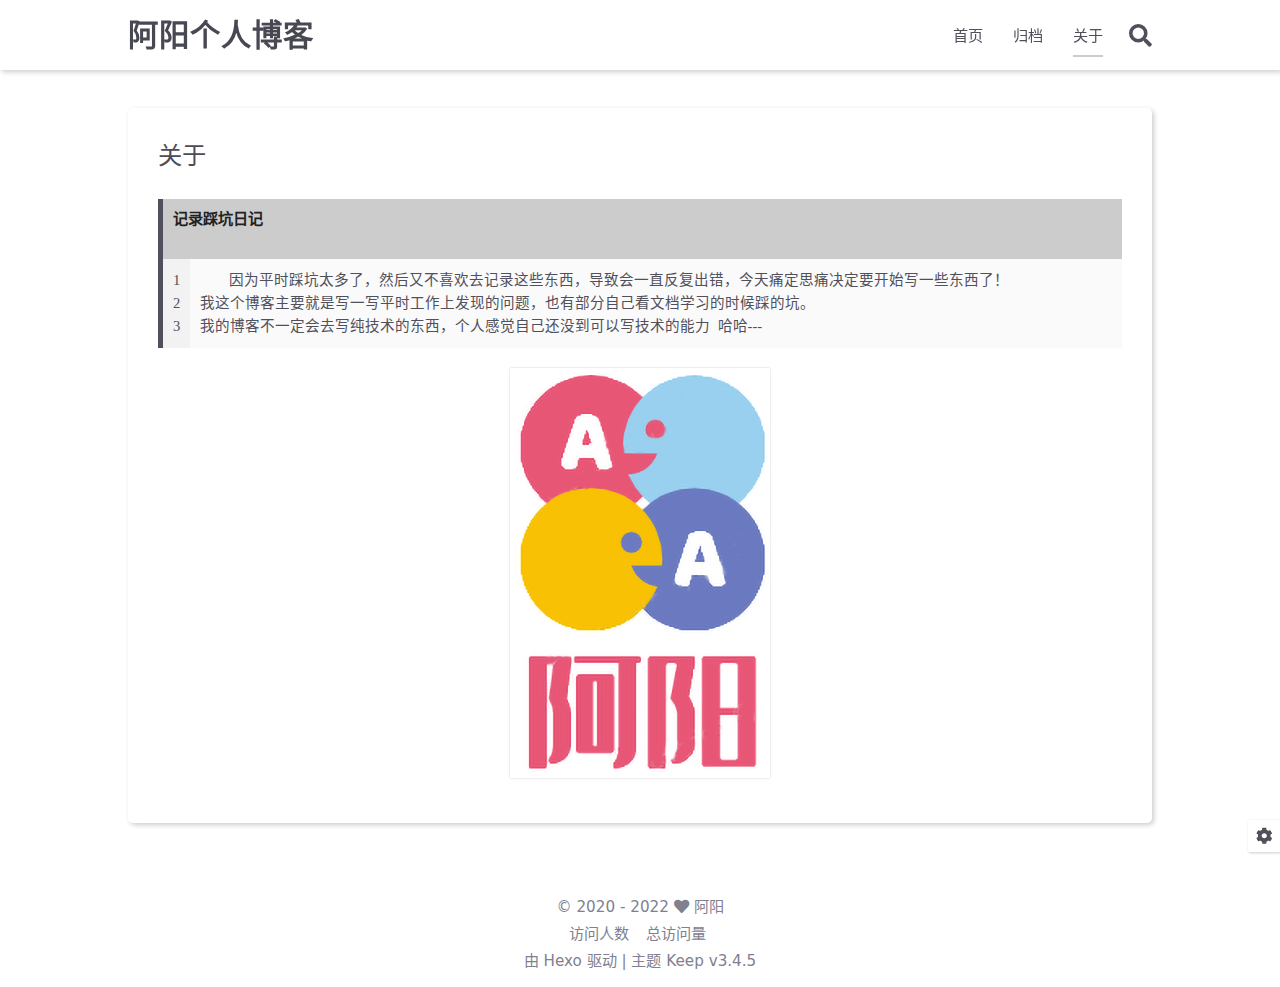
==== about/index.html @ 795e8cd0 "Site updated: 2022-06-15 16:11:48" ====
<!DOCTYPE html>
<html lang="zh-CN">
<head>
    <meta charset="utf-8">
    <meta name="viewport" content="width=device-width, initial-scale=1, maximum-scale=1">
    <meta name="keywords" content="Hexo Theme Keep">
    <meta name="description" content="阿阳进阶之路">
    <meta name="author" content="阿阳">
    
    <title>
        
            关于 |
        
        阿阳个人博客
    </title>
    
<link rel="stylesheet" href="/css/style.css">

    <link rel="shortcut icon" href="/images/logo.png">
    
<link rel="stylesheet" href="/css/font-awesome.min.css">

    <script id="hexo-configurations">
    let KEEP = window.KEEP || {};
    KEEP.hexo_config = {"hostname":"example.com","root":"/","language":"zh-CN","path":"search.json"};
    KEEP.theme_config = {"toc":{"enable":true,"number":false,"expand_all":true,"init_open":true},"style":{"primary_color":"#CCCCCC","avatar":"/images/name.jpg","favicon":"/images/logo.png","article_img_align":"center","left_side_width":"260px","content_max_width":"1100px","hover":{"shadow":false,"scale":false},"first_screen":{"enable":true,"background_img":"/images/bg.svg","description":"黄色的森林分出两条路，我选择了人迹更少的那一条，从此决定我一生的道路。"},"scroll":{"progress_bar":{"enable":false},"percent":{"enable":false}}},"local_search":{"enable":true,"preload":false},"code_copy":{"enable":true,"style":"default"},"pjax":{"enable":false},"lazyload":{"enable":false},"version":"3.4.5"};
    KEEP.language_ago = {"second":"%s 秒前","minute":"%s 分钟前","hour":"%s 小时前","day":"%s 天前","week":"%s 周前","month":"%s 个月前","year":"%s 年前"};
  </script>
<meta name="generator" content="Hexo 5.4.2"></head>


<body>
<div class="progress-bar-container">
    

    
</div>


<main class="page-container">

    

    <div class="page-main-content">

        <div class="page-main-content-top">
            <header class="header-wrapper">

    <div class="header-content">
        <div class="left">
            
            <a class="logo-title" href="/">
                阿阳个人博客
            </a>
        </div>

        <div class="right">
            <div class="pc">
                <ul class="menu-list">
                    
                        <li class="menu-item">
                            <a class=""
                               href="/"
                            >
                                首页
                            </a>
                        </li>
                    
                        <li class="menu-item">
                            <a class=""
                               href="/archives"
                            >
                                归档
                            </a>
                        </li>
                    
                        <li class="menu-item">
                            <a class="active"
                               href="/about"
                            >
                                关于
                            </a>
                        </li>
                    
                    
                        <li class="menu-item search search-popup-trigger">
                            <i class="fas fa-search"></i>
                        </li>
                    
                </ul>
            </div>
            <div class="mobile">
                
                    <div class="icon-item search search-popup-trigger"><i class="fas fa-search"></i></div>
                
                <div class="icon-item menu-bar">
                    <div class="menu-bar-middle"></div>
                </div>
            </div>
        </div>
    </div>

    <div class="header-drawer">
        <ul class="drawer-menu-list">
            
                <li class="drawer-menu-item flex-center">
                    <a class=""
                       href="/">首页</a>
                </li>
            
                <li class="drawer-menu-item flex-center">
                    <a class=""
                       href="/archives">归档</a>
                </li>
            
                <li class="drawer-menu-item flex-center">
                    <a class="active"
                       href="/about">关于</a>
                </li>
            
        </ul>
    </div>

    <div class="window-mask"></div>

</header>


        </div>

        <div class="page-main-content-middle">

            <div class="main-content">

                
                    <div class="fade-in-down-animation">
    <div class="page-template-container">
        
        
        <div class="page-template-content markdown-body">
            
                <h3 id="关于"><a href="#关于" class="headerlink" title="关于"></a>关于</h3><blockquote>
<p><strong><font color=#222222 >记录踩坑日记</font></strong></p>
<figure class="highlight plaintext"><table><tr><td class="gutter"><pre><span class="line">1</span><br><span class="line">2</span><br><span class="line">3</span><br></pre></td><td class="code"><pre><span class="line">	因为平时踩坑太多了，然后又不喜欢去记录这些东西，导致会一直反复出错，今天痛定思痛决定要开始写一些东西了！</span><br><span class="line">我这个博客主要就是写一写平时工作上发现的问题，也有部分自己看文档学习的时候踩的坑。</span><br><span class="line">我的博客不一定会去写纯技术的东西，个人感觉自己还没到可以写技术的能力  哈哈---</span><br></pre></td></tr></table></figure>


</blockquote>
<p><img src="index.assets/logo-16552786890171.png" alt="logo"></p>

            
        </div>
        <div class="page-template-comments">
            
        </div>
    </div>
</div>


                
            </div>

        </div>

        <div class="page-main-content-bottom">
            <footer class="footer">
    <div class="info-container">
        <div class="copyright-info info-item">
            &copy;
            
              <span>2020</span>
              -
            
            2022&nbsp;<i class="fas fa-heart icon-animate"></i>&nbsp;<a href="/">阿阳</a>
        </div>
        
            <script async  src="//busuanzi.ibruce.info/busuanzi/2.3/busuanzi.pure.mini.js"></script>
            <div class="website-count info-item">
                
                    <span id="busuanzi_container_site_uv">
                        访问人数&nbsp;<span id="busuanzi_value_site_uv"></span>&ensp;
                    </span>
                
                
                    <span id="busuanzi_container_site_pv">
                        总访问量&nbsp;<span id="busuanzi_value_site_pv"></span>
                    </span>
                
            </div>
        
        <div class="theme-info info-item">
            由 <a target="_blank" href="https://hexo.io">Hexo</a> 驱动&nbsp;|&nbsp;主题&nbsp;<a class="theme-version" target="_blank" href="https://github.com/XPoet/hexo-theme-keep">Keep v3.4.5</a>
        </div>
        
        
    </div>
</footer>

        </div>
    </div>

    

    <div class="right-bottom-side-tools">
        <div class="side-tools-container">
    <ul class="side-tools-list">
        <li class="tools-item tool-font-adjust-plus flex-center">
            <i class="fas fa-search-plus"></i>
        </li>

        <li class="tools-item tool-font-adjust-minus flex-center">
            <i class="fas fa-search-minus"></i>
        </li>

        <li class="tools-item tool-expand-width flex-center">
            <i class="fas fa-arrows-alt-h"></i>
        </li>

        <li class="tools-item tool-dark-light-toggle flex-center">
            <i class="fas fa-moon"></i>
        </li>

        <!-- rss -->
        

        
            <li class="tools-item tool-scroll-to-top flex-center">
                <i class="fas fa-arrow-up"></i>
            </li>
        

        <li class="tools-item tool-scroll-to-bottom flex-center">
            <i class="fas fa-arrow-down"></i>
        </li>
    </ul>

    <ul class="exposed-tools-list">
        <li class="tools-item tool-toggle-show flex-center">
            <i class="fas fa-cog fa-spin"></i>
        </li>
        
    </ul>
</div>

    </div>

    

    <div class="image-viewer-container">
    <img src="">
</div>


    
        <div class="search-pop-overlay">
    <div class="popup search-popup">
        <div class="search-header">
          <span class="search-input-field-pre">
            <i class="fas fa-keyboard"></i>
          </span>
            <div class="search-input-container">
                <input autocomplete="off"
                       autocorrect="off"
                       autocapitalize="off"
                       placeholder="搜索..."
                       spellcheck="false"
                       type="search"
                       class="search-input"
                >
            </div>
            <span class="popup-btn-close">
                <i class="fas fa-times"></i>
            </span>
        </div>
        <div id="search-result">
            <div id="no-result">
                <i class="fas fa-spinner fa-pulse fa-5x fa-fw"></i>
            </div>
        </div>
    </div>
</div>

    

</main>




<script src="/js/utils.js"></script>

<script src="/js/main.js"></script>

<script src="/js/header-shrink.js"></script>

<script src="/js/back2top.js"></script>

<script src="/js/dark-light-toggle.js"></script>



    
<script src="/js/local-search.js"></script>




    
<script src="/js/code-copy.js"></script>





<div class="post-scripts">
    
</div>



</body>
</html>
---- css/style.css ----
:root {
  --background-color: #fff;
  --second-background-color: #f7f7f7;
  --primary-color: #ccc;
  --first-text-color: #484853;
  --second-text-color: #4c4c57;
  --third-text-color: #808091;
  --fourth-text-color: #ededef;
  --default-text-color: #50505c;
  --border-color: #b3b3b3;
  --selection-color: #d1d1d1;
  --shadow-color: rgba(0,0,0,0.2);
  --shadow-hover-color: rgba(0,0,0,0.28);
  --scrollbar-color: #595967;
  --scroll-bar-bg-color: #e6e6e6;
  --link-color: #484853;
  --copyright-info-color: #c03;
  --avatar-background-color: #06c;
  --pjax-progress-bar-color: linear-gradient(45deg, #f10006, #ef5b00, #e59c01, #19ca05, #00cab5, #0264c8, #c303c3);
}
@media (prefers-color-scheme: light) {
  :root {
    --background-color: #fff;
    --second-background-color: #f7f7f7;
    --primary-color: #ccc;
    --first-text-color: #484853;
    --second-text-color: #4c4c57;
    --third-text-color: #808091;
    --fourth-text-color: #ededef;
    --default-text-color: #50505c;
    --border-color: #b3b3b3;
    --selection-color: #d1d1d1;
    --shadow-color: rgba(0,0,0,0.2);
    --shadow-hover-color: rgba(0,0,0,0.28);
    --scrollbar-color: #595967;
    --scroll-bar-bg-color: #e6e6e6;
    --link-color: #484853;
    --copyright-info-color: #c03;
    --avatar-background-color: #06c;
    --pjax-progress-bar-color: linear-gradient(45deg, #f10006, #ef5b00, #e59c01, #19ca05, #00cab5, #0264c8, #c303c3);
  }
}
@media (prefers-color-scheme: dark) {
  :root {
    --background-color: #fff;
    --second-background-color: #808080;
    --primary-color: #ccc;
    --first-text-color: #7d7d8e;
    --second-text-color: #6c6c7c;
    --third-text-color: #3d3d46;
    --fourth-text-color: #0f0f11;
    --default-text-color: #4c4c57;
    --border-color: #fff;
    --selection-color: #d1d1d1;
    --shadow-color: rgba(128,128,128,0.2);
    --shadow-hover-color: rgba(128,128,128,0.28);
    --scrollbar-color: #e6e6e6;
    --scroll-bar-bg-color: #fff;
    --link-color: #5c5c6a;
    --copyright-info-color: #a30029;
    --avatar-background-color: #005cb8;
    --pjax-progress-bar-color: linear-gradient(45deg, #ea404a, #ea722f, #e9a71f, #67e559, #18ecec, #1b85f1, #ee1dee);
  }
}
.light-mode {
  --background-color: #fff;
  --second-background-color: #f7f7f7;
  --primary-color: #ccc;
  --first-text-color: #484853;
  --second-text-color: #4c4c57;
  --third-text-color: #808091;
  --fourth-text-color: #ededef;
  --default-text-color: #50505c;
  --border-color: #b3b3b3;
  --selection-color: #d1d1d1;
  --shadow-color: rgba(0,0,0,0.2);
  --shadow-hover-color: rgba(0,0,0,0.28);
  --scrollbar-color: #595967;
  --scroll-bar-bg-color: #e6e6e6;
  --link-color: #484853;
  --copyright-info-color: #c03;
  --avatar-background-color: #06c;
  --pjax-progress-bar-color: linear-gradient(45deg, #f10006, #ef5b00, #e59c01, #19ca05, #00cab5, #0264c8, #c303c3);
}
.dark-mode {
  --background-color: #fff;
  --second-background-color: #808080;
  --primary-color: #ccc;
  --first-text-color: #7d7d8e;
  --second-text-color: #6c6c7c;
  --third-text-color: #3d3d46;
  --fourth-text-color: #0f0f11;
  --default-text-color: #4c4c57;
  --border-color: #fff;
  --selection-color: #d1d1d1;
  --shadow-color: rgba(128,128,128,0.2);
  --shadow-hover-color: rgba(128,128,128,0.28);
  --scrollbar-color: #e6e6e6;
  --scroll-bar-bg-color: #fff;
  --link-color: #5c5c6a;
  --copyright-info-color: #a30029;
  --avatar-background-color: #005cb8;
  --pjax-progress-bar-color: linear-gradient(45deg, #ea404a, #ea722f, #e9a71f, #67e559, #18ecec, #1b85f1, #ee1dee);
}
.fade-in-down-animation {
  animation-fill-mode: both;
  animation-duration: 1s;
  animation-name: fade-in-down;
}
.title-hover-animation {
  display: inline-block;
  position: relative;
  border-bottom: none;
  line-height: 1.3;
  vertical-align: top;
  color: var(--second-text-color);
}
.title-hover-animation::before {
  content: "";
  position: absolute;
  width: 100%;
  height: 2px;
  bottom: -4px;
  left: 0;
  background-color: var(--second-text-color);
  visibility: hidden;
  transform: scaleX(0);
  transition-property: color, background, box-shadow, border-color, visibility, transform;
  transition-delay: 0s, 0s, 0s, 0s, 0s, 0s;
  transition-duration: 0.2s, 0.2s, 0.2s, 0.2s, 0.2s, 0.2s;
  transition-timing-function: ease, ease, ease, ease, ease-in-out, ease-in-out;
}
.title-hover-animation:hover::before {
  visibility: visible;
  transform: scaleX(1);
}
@-moz-keyframes fade-in-down {
  0% {
    opacity: 0;
    transform: translateY(-50px);
  }
  100% {
    opacity: 1;
    transform: translateY(0);
  }
}
@-webkit-keyframes fade-in-down {
  0% {
    opacity: 0;
    transform: translateY(-50px);
  }
  100% {
    opacity: 1;
    transform: translateY(0);
  }
}
@-o-keyframes fade-in-down {
  0% {
    opacity: 0;
    transform: translateY(-50px);
  }
  100% {
    opacity: 1;
    transform: translateY(0);
  }
}
@keyframes fade-in-down {
  0% {
    opacity: 0;
    transform: translateY(-50px);
  }
  100% {
    opacity: 1;
    transform: translateY(0);
  }
}
@-moz-keyframes icon-animate {
  0%, 100% {
    transform: scale(1);
  }
  10%, 30% {
    transform: scale(0.88);
  }
  20%, 40%, 60%, 80% {
    transform: scale(1.08);
  }
  50%, 70% {
    transform: scale(1.08);
  }
}
@-webkit-keyframes icon-animate {
  0%, 100% {
    transform: scale(1);
  }
  10%, 30% {
    transform: scale(0.88);
  }
  20%, 40%, 60%, 80% {
    transform: scale(1.08);
  }
  50%, 70% {
    transform: scale(1.08);
  }
}
@-o-keyframes icon-animate {
  0%, 100% {
    transform: scale(1);
  }
  10%, 30% {
    transform: scale(0.88);
  }
  20%, 40%, 60%, 80% {
    transform: scale(1.08);
  }
  50%, 70% {
    transform: scale(1.08);
  }
}
@keyframes icon-animate {
  0%, 100% {
    transform: scale(1);
  }
  10%, 30% {
    transform: scale(0.88);
  }
  20%, 40%, 60%, 80% {
    transform: scale(1.08);
  }
  50%, 70% {
    transform: scale(1.08);
  }
}
* {
  transition-property: color, background, box-shadow, border-color;
  transition-delay: 0s, 0s, 0s, 0s;
  transition-duration: 0.2s, 0.2s, 0.2s, 0.2s;
  transition-timing-function: ease, ease, ease, ease;
}
*::-webkit-scrollbar {
  width: 6px;
  height: 6px;
  transition: all 0.2s ease;
}
*::-webkit-scrollbar-thumb {
  background: var(--scrollbar-color);
  border-radius: 1px;
}
*::-webkit-scrollbar-track {
  background: var(--scroll-bar-bg-color);
}
html,
body {
  position: relative;
  width: 100%;
  height: 100%;
  margin: 0;
  padding: 0;
  color: var(--default-text-color);
  background: var(--background-color);
  font-family: Optima-Regular, Optima, -apple-system, system-ui, Segoe UI, Roboto, Ubuntu, Cantarell, Noto Sans, sans-serif, BlinkMacSystemFont, Helvetica Neue, PingFang SC, Hiragino Sans GB, Microsoft YaHei, Arial;
  font-weight: 400;
  font-size: 15.2px;
  line-height: 22px;
}
html::-webkit-scrollbar,
body::-webkit-scrollbar {
  width: 8px;
  height: 8px;
}
@media (max-width: 780px) {
  html,
  body {
    font-size: 14.591999999999999px;
    line-height: 21.119999999999997px;
  }
}
@media (max-width: 500px) {
  html,
  body {
    font-size: 13.68px;
    line-height: 19.8px;
  }
}
::selection {
  background: var(--selection-color);
  color: #fff;
}
ul,
ol,
li {
  padding: 0;
  margin: 0;
  list-style: none;
}
a {
  text-decoration: none;
  color: var(--default-text-color);
}
a i,
a span {
  color: var(--default-text-color);
}
a:hover,
a:active {
  text-decoration: none !important;
  color: var(--primary-color);
}
a:hover i,
a:active i,
a:hover span,
a:active span {
  color: var(--primary-color);
}
img[lazyload] {
  padding: 10px;
  margin: 20px auto !important;
  cursor: not-allowed;
  pointer-events: none;
}
button {
  padding: 0;
  margin: 0;
  border: 0;
  outline: none;
  cursor: pointer;
  background: transparent;
}
.btn {
  display: inline-block;
  position: relative;
  text-align: center;
  cursor: pointer;
  white-space: nowrap;
  border-radius: 5px;
  padding: 8px 16px;
  background: var(--background-color);
  box-shadow: 2px 2px 5px var(--shadow-color);
  transition-property: color, background, box-shadow, border-color, transform;
  transition-delay: 0s, 0s, 0s, 0s, 0s;
  transition-duration: 0.2s, 0.2s, 0.2s, 0.2s, 0.2s;
  transition-timing-function: ease, ease, ease, ease, linear;
}
.btn:hover {
  color: var(--background-color);
  background: var(--primary-color);
}
.flex-center {
  display: flex;
  justify-content: center;
  align-items: center;
}
.clear {
  clear: both;
}
.markdown-body {
  font-size: 1rem;
}
.markdown-body blockquote {
  box-sizing: border-box;
  border-left: 5px solid var(--default-text-color);
  margin: 20px 0;
  color: var(--default-text-color);
  background: #ccc;
}
.markdown-body blockquote p,
.markdown-body blockquote ul,
.markdown-body blockquote ol {
  padding: 5px 5px 5px 10px;
}
.markdown-body p {
  line-height: 2;
  color: var(--default-text-color);
}
.markdown-body a {
  position: relative;
  outline: 0;
  text-decoration: none;
  overflow-wrap: break-word;
  cursor: pointer;
  border-bottom: 1px solid var(--third-text-color);
  box-sizing: border-box;
  padding-bottom: 2px;
}
.markdown-body a .fas,
.markdown-body a .far,
.markdown-body a fab {
  margin: 0 2px 0 6px;
  position: relative;
  color: var(--third-text-color);
  font-size: 0.88rem;
}
.markdown-body a:hover {
  text-decoration: underline;
}
.markdown-body a:hover::after {
  background: var(--primary-color);
}
.markdown-body strong {
  color: var(--default-text-color);
}
.markdown-body em {
  color: var(--default-text-color);
}
.markdown-body ul > li,
.markdown-body ol > li {
  margin-left: 16px;
  line-height: 2rem;
}
.markdown-body ul li {
  list-style: disc;
}
.markdown-body ul li ul li {
  list-style: circle;
}
.markdown-body ul li ul li ul li {
  list-style: square;
}
.markdown-body ol li {
  list-style: decimal;
}
.markdown-body ol li ol li {
  list-style: upper-alpha;
}
.markdown-body ol li ol li ol li {
  list-style: upper-roman;
}
.markdown-body li {
  color: var(--default-text-color);
}
.markdown-body h1,
.markdown-body h2,
.markdown-body h3,
.markdown-body h4,
.markdown-body h5,
.markdown-body h6 {
  color: var(--second-text-color);
  line-height: 1.5;
}
@media (max-width: 780px) {
  .markdown-body h1,
  .markdown-body h2,
  .markdown-body h3,
  .markdown-body h4,
  .markdown-body h5,
  .markdown-body h6 {
    line-height: 1.25;
  }
}
.markdown-body h1 {
  font-size: 1.8rem;
  font-weight: 600;
}
@media (max-width: 780px) {
  .markdown-body h1 {
    font-size: 1.7rem;
  }
}
.markdown-body h2 {
  font-size: 1.7rem;
  font-weight: 600;
}
@media (max-width: 780px) {
  .markdown-body h2 {
    font-size: 1.6rem;
  }
}
.markdown-body h3 {
  font-size: 1.6rem;
  font-weight: 550;
}
@media (max-width: 780px) {
  .markdown-body h3 {
    font-size: 1.5rem;
  }
}
.markdown-body h4 {
  font-size: 1.5rem;
  font-weight: 550;
}
@media (max-width: 780px) {
  .markdown-body h4 {
    font-size: 1.4rem;
  }
}
.markdown-body h5 {
  font-size: 1.28rem;
  font-weight: 500;
}
@media (max-width: 780px) {
  .markdown-body h5 {
    font-size: 1.18rem;
  }
}
.markdown-body h6 {
  font-size: 1.2rem;
  font-weight: 500;
  line-height: 1.2;
}
@media (max-width: 780px) {
  .markdown-body h6 {
    font-size: 1.1rem;
    line-height: 1.1;
  }
}
.markdown-body img {
  box-sizing: border-box;
  max-width: 100%;
  cursor: zoom-in;
  display: block;
  box-shadow: 0 0 2px var(--shadow-color);
  transition-property: color, background, box-shadow, border-color, padding, margin;
  transition-delay: 0s, 0s, 0s, 0s, 0s, 0s;
  transition-duration: 0.2s, 0.2s, 0.2s, 0.2s, 0.2s, 0.2s;
  transition-timing-function: ease, ease, ease, ease, linear, linear;
  margin: 10px auto 2px;
}
.markdown-body > table {
  border-spacing: 0;
  border-collapse: collapse;
  width: 100%;
  overflow: auto;
}
.markdown-body > table td,
.markdown-body > table th {
  padding: 0;
}
.markdown-body > table th {
  font-weight: 600;
}
.markdown-body > table td,
.markdown-body > table th {
  padding: 6px 13px;
  border: 1px solid var(--border-color);
}
.markdown-body > table tr {
  background-color: var(--background-color);
  border: 1px solid var(--fourth-text-color);
}
.markdown-body > table tr:nth-child(2n) {
  background-color: var(--second-background-color);
}
:root {
  --background-color: #fff;
  --second-background-color: #f7f7f7;
  --primary-color: #ccc;
  --first-text-color: #484853;
  --second-text-color: #4c4c57;
  --third-text-color: #808091;
  --fourth-text-color: #ededef;
  --default-text-color: #50505c;
  --border-color: #b3b3b3;
  --selection-color: #d1d1d1;
  --shadow-color: rgba(0,0,0,0.2);
  --shadow-hover-color: rgba(0,0,0,0.28);
  --scrollbar-color: #595967;
  --scroll-bar-bg-color: #e6e6e6;
  --link-color: #484853;
  --copyright-info-color: #c03;
  --avatar-background-color: #06c;
  --pjax-progress-bar-color: linear-gradient(45deg, #f10006, #ef5b00, #e59c01, #19ca05, #00cab5, #0264c8, #c303c3);
}
@media (prefers-color-scheme: light) {
  :root {
    --background-color: #fff;
    --second-background-color: #f7f7f7;
    --primary-color: #ccc;
    --first-text-color: #484853;
    --second-text-color: #4c4c57;
    --third-text-color: #808091;
    --fourth-text-color: #ededef;
    --default-text-color: #50505c;
    --border-color: #b3b3b3;
    --selection-color: #d1d1d1;
    --shadow-color: rgba(0,0,0,0.2);
    --shadow-hover-color: rgba(0,0,0,0.28);
    --scrollbar-color: #595967;
    --scroll-bar-bg-color: #e6e6e6;
    --link-color: #484853;
    --copyright-info-color: #c03;
    --avatar-background-color: #06c;
    --pjax-progress-bar-color: linear-gradient(45deg, #f10006, #ef5b00, #e59c01, #19ca05, #00cab5, #0264c8, #c303c3);
  }
}
@media (prefers-color-scheme: dark) {
  :root {
    --background-color: #fff;
    --second-background-color: #808080;
    --primary-color: #ccc;
    --first-text-color: #7d7d8e;
    --second-text-color: #6c6c7c;
    --third-text-color: #3d3d46;
    --fourth-text-color: #0f0f11;
    --default-text-color: #4c4c57;
    --border-color: #fff;
    --selection-color: #d1d1d1;
    --shadow-color: rgba(128,128,128,0.2);
    --shadow-hover-color: rgba(128,128,128,0.28);
    --scrollbar-color: #e6e6e6;
    --scroll-bar-bg-color: #fff;
    --link-color: #5c5c6a;
    --copyright-info-color: #a30029;
    --avatar-background-color: #005cb8;
    --pjax-progress-bar-color: linear-gradient(45deg, #ea404a, #ea722f, #e9a71f, #67e559, #18ecec, #1b85f1, #ee1dee);
  }
}
.light-mode {
  --background-color: #fff;
  --second-background-color: #f7f7f7;
  --primary-color: #ccc;
  --first-text-color: #484853;
  --second-text-color: #4c4c57;
  --third-text-color: #808091;
  --fourth-text-color: #ededef;
  --default-text-color: #50505c;
  --border-color: #b3b3b3;
  --selection-color: #d1d1d1;
  --shadow-color: rgba(0,0,0,0.2);
  --shadow-hover-color: rgba(0,0,0,0.28);
  --scrollbar-color: #595967;
  --scroll-bar-bg-color: #e6e6e6;
  --link-color: #484853;
  --copyright-info-color: #c03;
  --avatar-background-color: #06c;
  --pjax-progress-bar-color: linear-gradient(45deg, #f10006, #ef5b00, #e59c01, #19ca05, #00cab5, #0264c8, #c303c3);
}
.dark-mode {
  --background-color: #fff;
  --second-background-color: #808080;
  --primary-color: #ccc;
  --first-text-color: #7d7d8e;
  --second-text-color: #6c6c7c;
  --third-text-color: #3d3d46;
  --fourth-text-color: #0f0f11;
  --default-text-color: #4c4c57;
  --border-color: #fff;
  --selection-color: #d1d1d1;
  --shadow-color: rgba(128,128,128,0.2);
  --shadow-hover-color: rgba(128,128,128,0.28);
  --scrollbar-color: #e6e6e6;
  --scroll-bar-bg-color: #fff;
  --link-color: #5c5c6a;
  --copyright-info-color: #a30029;
  --avatar-background-color: #005cb8;
  --pjax-progress-bar-color: linear-gradient(45deg, #ea404a, #ea722f, #e9a71f, #67e559, #18ecec, #1b85f1, #ee1dee);
}
:root {
  --code-foreground: #535360;
  --code-background: #f2f2f2;
  --highlight-background: #fafafa;
  --highlight-foreground: #535360;
  --highlight-comment: #8e908c;
  --highlight-red: #c82829;
  --highlight-orange: #f5871f;
  --highlight-yellow: #eab700;
  --highlight-green: #718c00;
  --highlight-aqua: #3e999f;
  --highlight-blue: #4271ae;
  --highlight-purple: #8959a8;
  --highlight-gutter-color: #585865;
  --highlight-gutter-bg-color: #f2f2f2;
}
@media (prefers-color-scheme: light) {
  :root {
    --code-foreground: #535360;
    --code-background: #f2f2f2;
    --highlight-background: #fafafa;
    --highlight-foreground: #535360;
    --highlight-comment: #8e908c;
    --highlight-red: #c82829;
    --highlight-orange: #f5871f;
    --highlight-yellow: #eab700;
    --highlight-green: #718c00;
    --highlight-aqua: #3e999f;
    --highlight-blue: #4271ae;
    --highlight-purple: #8959a8;
    --highlight-gutter-color: #585865;
    --highlight-gutter-bg-color: #f2f2f2;
  }
}
@media (prefers-color-scheme: dark) {
  :root {
    --code-foreground: #4f4f5b;
    --code-background: #e6e6e6;
    --highlight-background: #ebebeb;
    --highlight-foreground: #4f4f5b;
    --highlight-comment: #969896;
    --highlight-red: #c66;
    --highlight-orange: #de935f;
    --highlight-yellow: #f0c674;
    --highlight-green: #b5bd68;
    --highlight-aqua: #8abeb7;
    --highlight-blue: #81a2be;
    --highlight-purple: #b294bb;
    --highlight-gutter-color: #545460;
    --highlight-gutter-bg-color: #e6e6e6;
  }
}
.light-mode {
  --code-foreground: #535360;
  --code-background: #f2f2f2;
  --highlight-background: #fafafa;
  --highlight-foreground: #535360;
  --highlight-comment: #8e908c;
  --highlight-red: #c82829;
  --highlight-orange: #f5871f;
  --highlight-yellow: #eab700;
  --highlight-green: #718c00;
  --highlight-aqua: #3e999f;
  --highlight-blue: #4271ae;
  --highlight-purple: #8959a8;
  --highlight-gutter-color: #585865;
  --highlight-gutter-bg-color: #f2f2f2;
}
.dark-mode {
  --code-foreground: #4f4f5b;
  --code-background: #e6e6e6;
  --highlight-background: #ebebeb;
  --highlight-foreground: #4f4f5b;
  --highlight-comment: #969896;
  --highlight-red: #c66;
  --highlight-orange: #de935f;
  --highlight-yellow: #f0c674;
  --highlight-green: #b5bd68;
  --highlight-aqua: #8abeb7;
  --highlight-blue: #81a2be;
  --highlight-purple: #b294bb;
  --highlight-gutter-color: #545460;
  --highlight-gutter-bg-color: #e6e6e6;
}
pre,
.highlight {
  overflow: auto;
  margin: 20px 0;
  padding: 0;
  font-size: 0.96rem;
  line-height: 1.5rem;
  color: var(--highlight-foreground);
  background: var(--highlight-background);
}
pre,
code {
  font-family: "Source Code Pro", consolas, Menlo;
}
code {
  padding: 5px;
  word-wrap: break-word;
  border-radius: 2px;
  font-size: 0.96rem;
  color: var(--code-foreground);
  background: var(--code-background);
}
pre {
  padding: 10px;
}
pre code {
  padding: 0;
  color: var(--highlight-foreground);
  background: none;
  text-shadow: none;
}
.highlight {
  border-radius: 1px;
}
.highlight pre {
  border: none;
  margin: 0;
  padding: 10px 0;
}
.highlight table {
  margin: 0;
  width: auto;
  border: none;
  border-spacing: unset;
}
.highlight td {
  border: none;
  padding: 0;
}
.highlight figcaption {
  font-size: 1rem;
  color: var(--highlight-foreground);
  line-height: 1rem;
  margin-bottom: 1rem;
}
.highlight figcaption a {
  float: right;
  color: var(--highlight-foreground);
}
.highlight figcaption a:hover {
  border-bottom-color: var(--highlight-foreground);
}
.highlight .gutter pre {
  padding-left: 10px;
  padding-right: 10px;
  color: var(--highlight-gutter-color);
  text-align: center;
  background-color: var(--highlight-gutter-bg-color);
}
.highlight .code pre {
  width: 100%;
  padding-left: 10px;
  padding-right: 10px;
  background-color: var(--highlight-background);
}
.highlight .line {
  height: 20px;
  color: var(--default-text-color);
}
.highlight .line .attr {
  color: var(--default-text-color);
}
.highlight .line .string {
  color: var(--default-text-color);
}
.gutter {
  -webkit-user-select: none;
  -moz-user-select: none;
  -ms-user-select: none;
  user-select: none;
}
.gist table {
  width: auto;
}
.gist table td {
  border: none;
}
pre .deletion {
  background: var(--highlight-deletion);
}
pre .addition {
  background: var(--highlight-addition);
}
pre .meta {
  color: var(--highlight-purple);
}
pre .comment {
  color: var(--highlight-comment);
}
pre .variable,
pre .attribute,
pre .tag,
pre .regexp,
pre .ruby .constant,
pre .xml .tag .title,
pre .xml .pi,
pre .xml .doctype,
pre .html .doctype,
pre .css .id,
pre .css .class,
pre .css .pseudo {
  color: var(--highlight-red);
}
pre .number,
pre .preprocessor,
pre .built_in,
pre .literal,
pre .params,
pre .constant,
pre .command {
  color: var(--highlight-orange);
}
pre .ruby .class .title,
pre .css .rules .attribute,
pre .string,
pre .value,
pre .inheritance,
pre .header,
pre .ruby .symbol,
pre .xml .cdata,
pre .special,
pre .number,
pre .formula {
  color: var(--highlight-green);
}
pre .title,
pre .css .hexcolor {
  color: var(--highlight-aqua);
}
pre .function,
pre .python .decorator,
pre .python .title,
pre .ruby .function .title,
pre .ruby .title .keyword,
pre .perl .sub,
pre .javascript .title,
pre .coffeescript .title {
  color: var(--highlight-blue);
}
pre .keyword,
pre .javascript .function {
  color: var(--highlight-purple);
}
.highlight-container {
  position: relative;
}
.highlight-container:hover .copy-btn,
.highlight-container .copy-btn:focus {
  opacity: 1;
}
.copy-btn {
  cursor: pointer;
  display: inline-block;
  font-weight: bold;
  line-height: 1.8;
  opacity: 0;
  outline: 0;
  padding: 2px 6px;
  position: absolute;
  vertical-align: middle;
  white-space: nowrap;
  font-size: 1rem;
  color: var(--default-text-color);
  -moz-user-select: none;
  -ms-user-select: none;
  -webkit-user-select: none;
  user-select: none;
  transition-property: color, background, box-shadow, border-color, opacity;
  transition-delay: 0s, 0s, 0s, 0s, 0s;
  transition-duration: 0.2s, 0.2s, 0.2s, 0.2s, 0.2s;
  transition-timing-function: ease, ease, ease, ease, ease-in-out;
  background: var(--background-color);
  border: 0;
  right: 0;
  top: 0;
}
:root {
  --background-color: #fff;
  --second-background-color: #f7f7f7;
  --primary-color: #ccc;
  --first-text-color: #484853;
  --second-text-color: #4c4c57;
  --third-text-color: #808091;
  --fourth-text-color: #ededef;
  --default-text-color: #50505c;
  --border-color: #b3b3b3;
  --selection-color: #d1d1d1;
  --shadow-color: rgba(0,0,0,0.2);
  --shadow-hover-color: rgba(0,0,0,0.28);
  --scrollbar-color: #595967;
  --scroll-bar-bg-color: #e6e6e6;
  --link-color: #484853;
  --copyright-info-color: #c03;
  --avatar-background-color: #06c;
  --pjax-progress-bar-color: linear-gradient(45deg, #f10006, #ef5b00, #e59c01, #19ca05, #00cab5, #0264c8, #c303c3);
}
@media (prefers-color-scheme: light) {
  :root {
    --background-color: #fff;
    --second-background-color: #f7f7f7;
    --primary-color: #ccc;
    --first-text-color: #484853;
    --second-text-color: #4c4c57;
    --third-text-color: #808091;
    --fourth-text-color: #ededef;
    --default-text-color: #50505c;
    --border-color: #b3b3b3;
    --selection-color: #d1d1d1;
    --shadow-color: rgba(0,0,0,0.2);
    --shadow-hover-color: rgba(0,0,0,0.28);
    --scrollbar-color: #595967;
    --scroll-bar-bg-color: #e6e6e6;
    --link-color: #484853;
    --copyright-info-color: #c03;
    --avatar-background-color: #06c;
    --pjax-progress-bar-color: linear-gradient(45deg, #f10006, #ef5b00, #e59c01, #19ca05, #00cab5, #0264c8, #c303c3);
  }
}
@media (prefers-color-scheme: dark) {
  :root {
    --background-color: #fff;
    --second-background-color: #808080;
    --primary-color: #ccc;
    --first-text-color: #7d7d8e;
    --second-text-color: #6c6c7c;
    --third-text-color: #3d3d46;
    --fourth-text-color: #0f0f11;
    --default-text-color: #4c4c57;
    --border-color: #fff;
    --selection-color: #d1d1d1;
    --shadow-color: rgba(128,128,128,0.2);
    --shadow-hover-color: rgba(128,128,128,0.28);
    --scrollbar-color: #e6e6e6;
    --scroll-bar-bg-color: #fff;
    --link-color: #5c5c6a;
    --copyright-info-color: #a30029;
    --avatar-background-color: #005cb8;
    --pjax-progress-bar-color: linear-gradient(45deg, #ea404a, #ea722f, #e9a71f, #67e559, #18ecec, #1b85f1, #ee1dee);
  }
}
.light-mode {
  --background-color: #fff;
  --second-background-color: #f7f7f7;
  --primary-color: #ccc;
  --first-text-color: #484853;
  --second-text-color: #4c4c57;
  --third-text-color: #808091;
  --fourth-text-color: #ededef;
  --default-text-color: #50505c;
  --border-color: #b3b3b3;
  --selection-color: #d1d1d1;
  --shadow-color: rgba(0,0,0,0.2);
  --shadow-hover-color: rgba(0,0,0,0.28);
  --scrollbar-color: #595967;
  --scroll-bar-bg-color: #e6e6e6;
  --link-color: #484853;
  --copyright-info-color: #c03;
  --avatar-background-color: #06c;
  --pjax-progress-bar-color: linear-gradient(45deg, #f10006, #ef5b00, #e59c01, #19ca05, #00cab5, #0264c8, #c303c3);
}
.dark-mode {
  --background-color: #fff;
  --second-background-color: #808080;
  --primary-color: #ccc;
  --first-text-color: #7d7d8e;
  --second-text-color: #6c6c7c;
  --third-text-color: #3d3d46;
  --fourth-text-color: #0f0f11;
  --default-text-color: #4c4c57;
  --border-color: #fff;
  --selection-color: #d1d1d1;
  --shadow-color: rgba(128,128,128,0.2);
  --shadow-hover-color: rgba(128,128,128,0.28);
  --scrollbar-color: #e6e6e6;
  --scroll-bar-bg-color: #fff;
  --link-color: #5c5c6a;
  --copyright-info-color: #a30029;
  --avatar-background-color: #005cb8;
  --pjax-progress-bar-color: linear-gradient(45deg, #ea404a, #ea722f, #e9a71f, #67e559, #18ecec, #1b85f1, #ee1dee);
}
:root {
  --code-foreground: #535360;
  --code-background: #f2f2f2;
  --highlight-background: #fafafa;
  --highlight-foreground: #535360;
  --highlight-comment: #8e908c;
  --highlight-red: #c82829;
  --highlight-orange: #f5871f;
  --highlight-yellow: #eab700;
  --highlight-green: #718c00;
  --highlight-aqua: #3e999f;
  --highlight-blue: #4271ae;
  --highlight-purple: #8959a8;
  --highlight-gutter-color: #585865;
  --highlight-gutter-bg-color: #f2f2f2;
}
@media (prefers-color-scheme: light) {
  :root {
    --code-foreground: #535360;
    --code-background: #f2f2f2;
    --highlight-background: #fafafa;
    --highlight-foreground: #535360;
    --highlight-comment: #8e908c;
    --highlight-red: #c82829;
    --highlight-orange: #f5871f;
    --highlight-yellow: #eab700;
    --highlight-green: #718c00;
    --highlight-aqua: #3e999f;
    --highlight-blue: #4271ae;
    --highlight-purple: #8959a8;
    --highlight-gutter-color: #585865;
    --highlight-gutter-bg-color: #f2f2f2;
  }
}
@media (prefers-color-scheme: dark) {
  :root {
    --code-foreground: #4f4f5b;
    --code-background: #e6e6e6;
    --highlight-background: #ebebeb;
    --highlight-foreground: #4f4f5b;
    --highlight-comment: #969896;
    --highlight-red: #c66;
    --highlight-orange: #de935f;
    --highlight-yellow: #f0c674;
    --highlight-green: #b5bd68;
    --highlight-aqua: #8abeb7;
    --highlight-blue: #81a2be;
    --highlight-purple: #b294bb;
    --highlight-gutter-color: #545460;
    --highlight-gutter-bg-color: #e6e6e6;
  }
}
.light-mode {
  --code-foreground: #535360;
  --code-background: #f2f2f2;
  --highlight-background: #fafafa;
  --highlight-foreground: #535360;
  --highlight-comment: #8e908c;
  --highlight-red: #c82829;
  --highlight-orange: #f5871f;
  --highlight-yellow: #eab700;
  --highlight-green: #718c00;
  --highlight-aqua: #3e999f;
  --highlight-blue: #4271ae;
  --highlight-purple: #8959a8;
  --highlight-gutter-color: #585865;
  --highlight-gutter-bg-color: #f2f2f2;
}
.dark-mode {
  --code-foreground: #4f4f5b;
  --code-background: #e6e6e6;
  --highlight-background: #ebebeb;
  --highlight-foreground: #4f4f5b;
  --highlight-comment: #969896;
  --highlight-red: #c66;
  --highlight-orange: #de935f;
  --highlight-yellow: #f0c674;
  --highlight-green: #b5bd68;
  --highlight-aqua: #8abeb7;
  --highlight-blue: #81a2be;
  --highlight-purple: #b294bb;
  --highlight-gutter-color: #545460;
  --highlight-gutter-bg-color: #e6e6e6;
}
.page-container {
  position: relative;
  box-sizing: border-box;
  width: 100%;
  height: auto;
  background: var(--background-color);
  transition-property: color, background, box-shadow, border-color, padding-left;
  transition-delay: 0s, 0s, 0s, 0s, 0s;
  transition-duration: 0.2s, 0.2s, 0.2s, 0.2s, 0.3s;
  transition-timing-function: ease, ease, ease, ease, ease-out;
}
@media (max-width: 780px) {
  .page-container {
    padding-left: 0 !important;
  }
}
.page-container .page-main-content {
  padding-top: 70px;
  position: relative;
}
.header-shrink .page-container .page-main-content {
  padding-top: 50.4px;
}
@media (max-width: 780px) {
  .header-shrink .page-container .page-main-content {
    padding-top: 45.36px;
  }
}
@media (max-width: 500px) {
  .header-shrink .page-container .page-main-content {
    padding-top: 40.32px;
  }
}
@media (max-width: 780px) {
  .page-container .page-main-content {
    padding-top: 63px;
  }
}
@media (max-width: 500px) {
  .page-container .page-main-content {
    padding-top: 56px;
  }
}
.page-container .page-main-content .page-main-content-top {
  position: fixed;
  top: 0;
  right: 0;
  width: 100%;
  height: 70px;
  z-index: 1005;
  box-sizing: border-box;
  transition-property: color, background, box-shadow, border-color, transform, padding-left, height;
  transition-delay: 0s, 0s, 0s, 0s, 0s, 0s, 0s;
  transition-duration: 0.2s, 0.2s, 0.2s, 0.2s, 0.3s, 0.2s, 0.2s;
  transition-timing-function: ease, ease, ease, ease, ease-out, linear, ease;
}
.page-container .page-main-content .page-main-content-top.hide {
  transform: translateY(-105%);
}
.header-shrink .page-container .page-main-content .page-main-content-top {
  height: 50.4px;
}
@media (max-width: 780px) {
  .header-shrink .page-container .page-main-content .page-main-content-top {
    height: 45.36px;
  }
}
@media (max-width: 500px) {
  .header-shrink .page-container .page-main-content .page-main-content-top {
    height: 40.32px;
  }
}
@media (max-width: 780px) {
  .page-container .page-main-content .page-main-content-top {
    height: 63px;
    padding-left: 0 !important;
  }
}
@media (max-width: 500px) {
  .page-container .page-main-content .page-main-content-top {
    height: 56px;
  }
}
.page-container .page-main-content .page-main-content-middle {
  box-sizing: border-box;
  width: 100%;
  display: flex;
  justify-content: center;
  padding: 38px 0;
}
@media (max-width: 780px) {
  .page-container .page-main-content .page-main-content-middle {
    padding: 30.400000000000002px 0;
  }
}
@media (max-width: 500px) {
  .page-container .page-main-content .page-main-content-middle {
    padding: 22.8px 0;
  }
}
.page-container .page-main-content .page-main-content-middle .main-content {
  position: relative;
  box-sizing: border-box;
  width: 80%;
  max-width: 1100px;
  height: 100%;
}
@media (max-width: 780px) {
  .page-container .page-main-content .page-main-content-middle .main-content {
    width: 86%;
  }
}
@media (max-width: 500px) {
  .page-container .page-main-content .page-main-content-middle .main-content {
    width: 90%;
  }
}
.page-container .page-main-content .page-main-content-bottom {
  width: 100%;
}
.page-container .page-aside {
  position: fixed;
  top: 0;
  bottom: 0;
  left: -260px;
  width: 260px;
  height: 100%;
  z-index: 1006;
  overflow-y: auto;
  padding: 20px;
  box-sizing: border-box;
  background: var(--background-color);
  box-shadow: 2px 2px 5px var(--shadow-color);
  transition-property: color, background, box-shadow, border-color, left, transform;
  transition-delay: 0s, 0s, 0s, 0s, 0s, 0s;
  transition-duration: 0.2s, 0.2s, 0.2s, 0.2s, 0.3s, 0.2s;
  transition-timing-function: ease, ease, ease, ease, ease-out, linear;
}
@media (max-width: 780px) {
  .page-container .page-aside {
    left: 0 !important;
    display: none !important;
  }
}
.page-container .post-tools {
  position: fixed;
  top: 108px;
  right: 38px;
  transition-property: color, background, box-shadow, border-color, top;
  transition-delay: 0s, 0s, 0s, 0s, 0s;
  transition-duration: 0.2s, 0.2s, 0.2s, 0.2s, 0.2s;
  transition-timing-function: ease, ease, ease, ease, ease;
}
.header-shrink .page-container .post-tools {
  top: 88.4px;
}
@media (max-width: 780px) {
  .header-shrink .page-container .post-tools {
    top: 83.36px;
  }
}
@media (max-width: 500px) {
  .header-shrink .page-container .post-tools {
    top: 78.32px;
  }
}
@media (max-width: 780px) {
  .page-container .post-tools {
    top: 101px;
    right: 10px;
    transform: scale(0.82);
    transform-origin: right top;
  }
}
@media (max-width: 500px) {
  .page-container .post-tools {
    top: 94px;
    right: 5px;
    transform: scale(0.72);
  }
}
.page-container .right-bottom-side-tools {
  position: fixed;
  bottom: 5%;
  right: 0;
}
.search-pop-overlay {
  position: fixed;
  display: flex;
  height: 100%;
  width: 100%;
  left: 0;
  top: 0;
  background: rgba(0,0,0,0);
  visibility: hidden;
  z-index: 1008;
  transition-property: color, background, box-shadow, border-color, visibility, background;
  transition-delay: 0s, 0s, 0s, 0s, 0s, 0s;
  transition-duration: 0.2s, 0.2s, 0.2s, 0.2s, 0.3s, 0.3s;
  transition-timing-function: ease, ease, ease, ease, ease, ease;
}
.search-pop-overlay.active {
  visibility: visible;
  background: rgba(0,0,0,0.35);
}
.search-pop-overlay.active .search-popup {
  transform: scale(1);
}
.search-pop-overlay .search-popup {
  background: var(--background-color);
  border-radius: 5px;
  height: 80%;
  width: 70%;
  margin: auto;
  transform: scale(0);
  z-index: 1006;
  transition-property: color, background, box-shadow, border-color, transform;
  transition-delay: 0s, 0s, 0s, 0s, 0s;
  transition-duration: 0.2s, 0.2s, 0.2s, 0.2s, 0.3s;
  transition-timing-function: ease, ease, ease, ease, ease;
}
@media (max-width: 780px) {
  .search-pop-overlay .search-popup {
    width: 80%;
  }
}
@media (max-width: 500px) {
  .search-pop-overlay .search-popup {
    width: 90%;
  }
}
.search-pop-overlay .search-popup .search-header {
  background: var(--fourth-text-color);
  border-top-left-radius: 2px;
  border-top-right-radius: 2px;
  display: flex;
  padding: 10px;
}
.search-pop-overlay .search-popup .search-header .search-input-field-pre,
.search-pop-overlay .search-popup .search-header .popup-btn-close {
  font-size: 1.2rem;
  padding: 0 10px;
  display: flex;
  align-items: center;
}
.search-pop-overlay .search-popup .search-header .search-input-field-pre {
  cursor: pointer;
  color: var(--third-text-color);
}
.search-pop-overlay .search-popup .search-header .popup-btn-close {
  color: var(--default-text-color);
}
.search-pop-overlay .search-popup .search-header .search-input-container {
  flex-grow: 1;
  padding: 2px;
}
.search-pop-overlay .search-popup .search-header .search-input-container .search-input {
  background: transparent;
  border: 0;
  outline: 0;
  width: 100%;
  font-size: 1.2rem;
  color: var(--default-text-color);
}
.search-pop-overlay .search-popup .search-header .search-input-container .search-input::-webkit-search-cancel-button {
  display: none;
}
.search-pop-overlay .search-popup .search-header .popup-btn-close {
  cursor: pointer;
}
.search-pop-overlay .search-popup .search-header .popup-btn-close:hover .fas,
.search-pop-overlay .search-popup .search-header .popup-btn-close far,
.search-pop-overlay .search-popup .search-header .popup-btn-close fab {
  color: var(--first-text-color);
}
.search-pop-overlay .search-popup #search-result {
  display: flex;
  height: calc(100% - 55px);
  overflow: auto;
  padding: 5px 25px;
}
.search-pop-overlay .search-popup #search-result .search-result-list {
  width: 100%;
  height: 100%;
  font-size: 1rem;
}
.search-pop-overlay .search-popup #search-result .search-result-list li {
  border-bottom: 1px dashed var(--border-color);
  padding: 10px 0;
  margin: 10px 0;
  box-sizing: border-box;
}
.search-pop-overlay .search-popup #search-result .search-result-list li:last-child {
  border-bottom: none;
}
.search-pop-overlay .search-popup #search-result .search-result-list li .search-result-title {
  position: relative;
  font-weight: bold;
  margin-bottom: 10px;
  padding-left: 16px;
  display: flex;
  align-items: center;
}
.search-pop-overlay .search-popup #search-result .search-result-list li .search-result-title::after {
  content: '';
  position: absolute;
  width: 5px;
  height: 5px;
  border-radius: 50%;
  top: 50%;
  transform: translateY(-50%);
  left: 0;
  background: var(--default-text-color);
}
.search-pop-overlay .search-popup #search-result .search-result-list li .search-result {
  line-height: 2rem;
  margin: 0;
  padding-left: 16px;
  word-wrap: break-word;
}
.search-pop-overlay .search-popup #search-result .search-result-list li a:hover {
  color: var(--default-text-color);
}
.search-pop-overlay .search-popup #search-result .search-result-list li .search-keyword {
  border-bottom: 1px dashed var(--primary-color);
  color: var(--primary-color);
  font-weight: bold;
}
.search-pop-overlay .search-popup #search-result #no-result {
  color: var(--third-text-color);
  margin: auto;
}
.post-toc-wrap {
  width: 100%;
  font-size: 0.92rem;
  box-sizing: border-box;
}
.post-toc-wrap .post-toc ol {
  list-style: none;
  margin: 0;
  padding: 0 2px 12px 10px;
  text-align: left;
}
.post-toc-wrap .post-toc ol:last-child {
  padding-bottom: 0;
}
.post-toc-wrap .post-toc ol > ol {
  padding-left: 0;
}
.post-toc-wrap .post-toc ol a {
  transition-property: all;
}
.post-toc-wrap .post-toc .nav-item {
  line-height: 1.8;
  overflow: hidden;
  text-overflow: ellipsis;
  white-space: nowrap;
}
.post-toc-wrap .post-toc .nav .nav-child {
  display: block;
}
.post-toc-wrap .post-toc .nav .active > .nav-child {
  display: block;
}
.post-toc-wrap .post-toc .nav .active-current > .nav-child {
  display: block;
}
.post-toc-wrap .post-toc .nav .active-current > .nav-child > .nav-item {
  display: block;
}
.post-toc-wrap .post-toc .nav .nav-number,
.post-toc-wrap .post-toc .nav .nav-text {
  color: var(--default-text-color);
}
.post-toc-wrap .post-toc .nav .active > a .nav-number,
.post-toc-wrap .post-toc .nav .active > a .nav-text {
  color: var(--primary-color);
}
.post-toc-wrap .post-toc .nav .active-current > a .nav-number,
.post-toc-wrap .post-toc .nav .active-current > a .nav-text {
  color: var(--primary-color);
}
.comments-container {
  display: inline-block;
  margin-top: 38px;
  width: 100%;
}
.comments-container #comment-anchor {
  width: 100%;
  height: 10px;
}
.comments-container .comment-area-title {
  width: 100%;
  margin: 10px 0;
  font-size: 1.38rem;
  color: var(--default-text-color);
}
.comments-container .comment-area-title i {
  color: var(--default-text-color);
}
@media (max-width: 780px) {
  .comments-container .comment-area-title {
    margin: 5px 0;
    font-size: 1.2rem;
  }
}
.progress-bar-container {
  position: fixed;
  top: 0;
  left: 0;
  width: 100%;
  z-index: 1009;
}
.header-wrapper {
  width: 100%;
  height: 100%;
  box-sizing: border-box;
  display: flex;
  align-items: center;
  justify-content: center;
  background: var(--background-color);
  padding-top: 2px;
  box-shadow: 2px 2px 5px var(--shadow-color);
}
.header-wrapper .header-content {
  position: relative;
  height: 100%;
  width: 80%;
  max-width: 1100px;
  display: flex;
  flex-direction: row;
  justify-content: space-between;
  align-items: center;
  z-index: 1005;
}
.header-wrapper .header-content.has-first-screen {
  max-width: 1320px;
}
@media (max-width: 780px) {
  .header-wrapper .header-content {
    width: 86%;
  }
}
@media (max-width: 500px) {
  .header-wrapper .header-content {
    width: 90%;
  }
}
.header-wrapper .header-content .left {
  display: flex;
  align-items: center;
  transition-property: color, background, box-shadow, border-color, transform;
  transition-delay: 0s, 0s, 0s, 0s, 0s;
  transition-duration: 0.2s, 0.2s, 0.2s, 0.2s, 0.2s;
  transition-timing-function: ease, ease, ease, ease, linear;
}
.header-shrink .header-wrapper .header-content .left {
  transform: scale(0.72);
  transform-origin: left;
}
.header-wrapper .header-content .left .logo-title {
  font-size: 2rem;
  font-weight: bold;
  letter-spacing: 1px;
  line-height: 1;
  color: var(--first-text-color);
}
@media (max-width: 780px) {
  .header-wrapper .header-content .left .logo-title {
    font-size: 1.8rem;
  }
}
@media (max-width: 500px) {
  .header-wrapper .header-content .left .logo-title {
    font-size: 1.6rem;
  }
}
.header-wrapper .header-content .right .pc .menu-list {
  display: flex;
  align-items: center;
}
@media (max-width: 780px) {
  .header-wrapper .header-content .right .pc .menu-list {
    display: none;
  }
}
.header-wrapper .header-content .right .pc .menu-list .menu-item {
  float: left;
  position: relative;
  margin-left: 30px;
  font-size: 1rem;
  cursor: pointer;
  color: var(--default-text-color);
}
.header-wrapper .header-content .right .pc .menu-list .menu-item:first-child {
  margin-left: 0;
}
.header-wrapper .header-content .right .pc .menu-list .menu-item a:hover::after,
.header-wrapper .header-content .right .pc .menu-list .menu-item .active::after {
  content: '';
  position: absolute;
  bottom: -10px;
  left: 50%;
  width: 100%;
  height: 2px;
  transform: translateX(-50%);
  background: var(--primary-color);
  transition-property: color, background, box-shadow, border-color, transform, bottom;
  transition-delay: 0s, 0s, 0s, 0s, 0s, 0s;
  transition-duration: 0.2s, 0.2s, 0.2s, 0.2s, 0.2s, 0.2s;
  transition-timing-function: ease, ease, ease, ease, linear, linear;
}
.header-shrink .header-wrapper .header-content .right .pc .menu-list .menu-item a:hover::after,
.header-shrink .header-wrapper .header-content .right .pc .menu-list .menu-item .active::after {
  bottom: -13.2px;
}
.header-wrapper .header-content .right .pc .menu-list .menu-item.search {
  font-size: 1.5rem;
  margin-left: 26px;
}
.header-wrapper .header-content .right .pc .menu-list .menu-item.search i {
  color: var(--default-text-color);
}
.header-wrapper .header-content .right .mobile {
  display: flex;
  justify-content: space-between;
  align-items: center;
}
.header-wrapper .header-content .right .mobile .icon-item {
  display: none;
  position: relative;
  cursor: pointer;
  font-size: 18px;
  margin-left: 12px;
  width: 20px;
  height: 20px;
  color: var(--default-text-color);
}
.header-wrapper .header-content .right .mobile .icon-item i {
  color: var(--default-text-color);
}
.header-wrapper .header-content .right .mobile .icon-item:first-child {
  margin-left: 0;
}
@media (max-width: 780px) {
  .header-wrapper .header-content .right .mobile .icon-item {
    display: flex;
    justify-content: center;
    align-items: center;
  }
}
.header-wrapper .header-content .right .mobile .menu-bar .menu-bar-middle {
  width: 18px;
  height: 2.5px;
  position: relative;
  background: var(--default-text-color);
}
.header-drawer-show .header-wrapper .header-content .right .mobile .menu-bar .menu-bar-middle {
  background: transparent;
}
.header-wrapper .header-content .right .mobile .menu-bar .menu-bar-middle::before,
.header-wrapper .header-content .right .mobile .menu-bar .menu-bar-middle::after {
  content: '';
  position: absolute;
  left: 0;
  width: 100%;
  height: 2.5px;
  background: var(--default-text-color);
  transition-property: color, background, box-shadow, border-color, transform;
  transition-delay: 0s, 0s, 0s, 0s, 0s;
  transition-duration: 0.2s, 0.2s, 0.2s, 0.2s, 0.38s;
  transition-timing-function: ease, ease, ease, ease, ease;
}
.header-wrapper .header-content .right .mobile .menu-bar .menu-bar-middle::before {
  top: -6px;
}
.header-drawer-show .header-wrapper .header-content .right .mobile .menu-bar .menu-bar-middle::before {
  transform: translateY(6px) rotate(45deg);
}
.header-wrapper .header-content .right .mobile .menu-bar .menu-bar-middle::after {
  bottom: -6px;
}
.header-drawer-show .header-wrapper .header-content .right .mobile .menu-bar .menu-bar-middle::after {
  transform: translateY(-6px) rotate(-45deg);
}
.header-wrapper .header-drawer {
  width: 100%;
  padding: 70px 0 20px 0;
  position: absolute;
  top: 0;
  left: 0;
  transform: scaleY(0);
  transform-origin: top;
  z-index: 1002;
  background: var(--background-color);
  transition-property: color, background, box-shadow, border-color, transform;
  transition-delay: 0s, 0s, 0s, 0s, 0s;
  transition-duration: 0.2s, 0.2s, 0.2s, 0.2s, 0.38s;
  transition-timing-function: ease, ease, ease, ease, ease;
}
.header-drawer-show .header-wrapper .header-drawer {
  transform: scaleY(1);
}
.header-wrapper .header-drawer .drawer-menu-list {
  display: flex;
  flex-direction: column;
  justify-content: flex-start;
  align-items: center;
}
.header-wrapper .header-drawer .drawer-menu-list .drawer-menu-item {
  font-size: 1rem;
  margin: 6px 0;
  height: 38px;
}
.header-wrapper .header-drawer .drawer-menu-list .drawer-menu-item a {
  padding: 6px 20px;
  border-radius: 20px;
  color: var(--default-text-color);
}
.header-wrapper .header-drawer .drawer-menu-list .drawer-menu-item a:hover {
  color: var(--second-text-color);
  border: 1px solid var(--default-text-color);
}
.header-wrapper .header-drawer .drawer-menu-list .drawer-menu-item a.active {
  border: 1px solid var(--default-text-color);
  color: var(--second-text-color);
}
.header-wrapper .window-mask {
  position: absolute;
  top: 0;
  width: 100%;
  height: 100vh;
  background: rgba(0,0,0,0.4);
  z-index: 1001;
  visibility: hidden;
  opacity: 0;
  transition-property: color, background, box-shadow, border-color, transform, opacity;
  transition-delay: 0s, 0s, 0s, 0s, 0s, 0s;
  transition-duration: 0.2s, 0.2s, 0.2s, 0.2s, 0.38s, 0.38s;
  transition-timing-function: ease, ease, ease, ease, ease, ease;
}
.header-drawer-show .header-wrapper .window-mask {
  visibility: visible;
  opacity: 1;
}
.header-drawer-show {
  overflow: hidden;
}
.post-tools-container .tools-list li {
  cursor: pointer;
  width: 38px;
  height: 38px;
  border-radius: 50%;
  font-size: 1.2rem;
  display: flex;
  align-items: center;
  justify-content: center;
  margin-bottom: 12px;
  background: var(--background-color);
  color: var(--default-text-color);
  box-shadow: 2px 2px 5px var(--shadow-color);
  transition-property: color, background, box-shadow, border-color, transform;
  transition-delay: 0s, 0s, 0s, 0s, 0s;
  transition-duration: 0.2s, 0.2s, 0.2s, 0.2s, 0.2s;
  transition-timing-function: ease, ease, ease, ease, linear;
}
.post-tools-container .tools-list li i {
  color: var(--default-text-color);
}
.post-tools-container .tools-list li:hover {
  background: var(--primary-color);
  color: var(--background-color);
}
.post-tools-container .tools-list li:hover i {
  color: var(--background-color);
}
.post-tools-container .tools-list li:last-child {
  margin-bottom: 0;
}
.post-tools-container .tools-list li.page-aside-toggle {
  display: none;
}
@media (max-width: 780px) {
  .post-tools-container .tools-list li.page-aside-toggle {
    display: none !important;
  }
}
.side-tools-container {
  position: relative;
}
.side-tools-container .tools-item {
  width: 32px;
  height: 32px;
  font-size: 1.1rem;
  margin-bottom: 3px;
  cursor: pointer;
  border-right: none;
  border-radius: 1px;
  box-shadow: 1px 1px 3px var(--shadow-color);
  color: var(--default-text-color);
  background: var(--background-color);
}
.side-tools-container .tools-item i {
  color: var(--default-text-color);
}
.side-tools-container .tools-item:hover {
  color: var(--background-color);
  background: var(--primary-color);
  box-shadow: 2px 2px 6px var(--shadow-color);
}
.side-tools-container .tools-item:hover i {
  color: var(--background-color);
}
@media (max-width: 780px) {
  .side-tools-container .tools-item {
    width: 28.8px;
    height: 28.8px;
    font-size: 0.99rem;
    margin-bottom: 2px;
  }
}
.side-tools-container .tools-item.rss a {
  border-radius: 1px;
  width: 100%;
  height: 100%;
}
.side-tools-container .tools-item.rss a:hover {
  color: var(--background-color);
  background: var(--primary-color);
  box-shadow: 2px 2px 6px var(--shadow-color);
}
.side-tools-container .side-tools-list {
  opacity: 0;
  transform: translateX(100%);
  transition-property: color, background, box-shadow, border-color, transform, opacity;
  transition-delay: 0s, 0s, 0s, 0s, 0s, 0s;
  transition-duration: 0.2s, 0.2s, 0.2s, 0.2s, 0.2s, 0.2s;
  transition-timing-function: ease, ease, ease, ease, linear, linear;
}
@media (max-width: 780px) {
  .side-tools-container .side-tools-list .tool-expand-width {
    display: none;
  }
}
.side-tools-container .side-tools-list.show {
  opacity: 1;
  transform: translateX(0);
}
.archive-list-container .archive-item {
  margin-bottom: 38px;
}
.archive-list-container .archive-item:last-child {
  margin-bottom: 0;
}
.archive-list-container .archive-item .archive-item-header {
  margin-bottom: 10px;
}
.archive-list-container .archive-item .archive-item-header .archive-year {
  font-size: 1.8rem;
  color: var(--second-text-color);
  font-weight: 600;
  margin-right: 6px;
}
@media (max-width: 780px) {
  .archive-list-container .archive-item .archive-item-header .archive-year {
    font-size: 1.6rem;
  }
}
.archive-list-container .archive-item .archive-item-header .archive-year-post-count {
  font-size: 1.2rem;
  font-weight: 500;
  color: var(--second-text-color);
}
@media (max-width: 780px) {
  .archive-list-container .archive-item .archive-item-header .archive-year-post-count {
    font-size: 1.08rem;
  }
}
.archive-list-container .archive-item .article-list {
  padding-left: 10px;
}
@media (max-width: 780px) {
  .archive-list-container .archive-item .article-list {
    padding-left: 0;
  }
}
.archive-list-container .archive-item .article-list .article-item {
  font-size: 1rem;
  margin-top: 18px;
}
@media (max-width: 780px) {
  .archive-list-container .archive-item .article-list .article-item {
    margin-top: 16px;
  }
}
@media (max-width: 500px) {
  .archive-list-container .archive-item .article-list .article-item {
    margin-top: 14px;
  }
}
.archive-list-container .archive-item .article-list .article-item:hover a.article-title,
.archive-list-container .archive-item .article-list .article-item:hover .article-date {
  color: var(--primary-color);
}
.archive-list-container .archive-item .article-list .article-item a.article-title {
  color: var(--default-text-color);
}
.archive-list-container .archive-item .article-list .article-item .article-date {
  font-size: 1rem;
  float: right;
}
.footer {
  font-size: 1rem;
  color: var(--third-text-color);
}
.footer a {
  color: var(--third-text-color);
}
.footer a:hover {
  color: var(--primary-color);
}
.footer .info-container {
  padding-bottom: 10px;
  text-align: center;
}
.footer .info-item {
  margin: 5px 0;
}
.footer .icon-animate {
  animation: icon-animate 1.2s ease-in-out infinite;
}
.paginator {
  font-size: 1rem;
  margin-top: 30px;
}
.paginator a.prev {
  float: left;
}
.paginator a.next {
  float: right;
}
.page-template-container {
  padding: 30px;
  border-radius: 5px;
  box-sizing: border-box;
  background: var(--background-color);
  margin-bottom: 30px;
  box-shadow: 2px 2px 5px var(--shadow-color);
}
@media (max-width: 780px) {
  .page-template-container {
    margin-bottom: 24px;
  }
}
@media (max-width: 500px) {
  .page-template-container {
    margin-bottom: 18px;
  }
}
@media (max-width: 780px) {
  .page-template-container {
    padding: 24px;
    border-radius: 4px;
  }
}
@media (max-width: 500px) {
  .page-template-container {
    padding: 18px;
    border-radius: 3px;
  }
}
.page-template-container .page-template-content {
  color: var(--default-text-color);
}
.page-template-container .page-template-content h1:first-child,
.page-template-container .page-template-content h2:first-child,
.page-template-container .page-template-content h3:first-child,
.page-template-container .page-template-content h4:first-child,
.page-template-container .page-template-content h5:first-child,
.page-template-container .page-template-content h6:first-child {
  margin-top: 0;
}
.first-screen-container {
  position: relative;
  box-sizing: border-box;
  width: 100%;
  overflow: hidden;
  background: url("/images/bg.svg") center center/cover no-repeat;
  background-position-y: 70px;
}
@media (max-width: 780px) {
  .first-screen-container {
    background-position-y: 63px;
  }
}
@media (max-width: 500px) {
  .first-screen-container {
    background-position-y: 56px;
  }
}
.first-screen-container .content {
  position: relative;
  box-sizing: border-box;
  width: 80%;
  height: 90%;
}
.first-screen-container .content .description {
  font-weight: bold;
  font-size: 2rem;
  line-height: 1.8;
  text-align: center;
  color: var(--default-text-color);
}
@media (max-width: 780px) {
  .first-screen-container .content .description {
    font-size: 1.8rem;
  }
}
.first-screen-container .content .s-icon-list {
  position: absolute;
  bottom: 0;
  font-size: 1.6rem;
  text-align: center;
}
@media (max-width: 780px) {
  .first-screen-container .content .s-icon-list {
    font-size: 1.44rem;
  }
}
.first-screen-container .content .s-icon-list .s-icon-item {
  margin-right: 20px;
  cursor: pointer;
  line-height: 2;
}
.first-screen-container .content .s-icon-list .s-icon-item:last-child {
  margin-right: 0;
}
.image-viewer-container {
  position: fixed;
  left: 0;
  top: 0;
  width: 100%;
  height: 100%;
  display: flex;
  align-items: center;
  justify-content: center;
  background: rgba(0,0,0,0);
  visibility: hidden;
  z-index: 1008;
  padding: 6%;
  box-sizing: border-box;
  transition-property: color, background, box-shadow, border-color, visibility, background;
  transition-delay: 0s, 0s, 0s, 0s, 0s, 0s;
  transition-duration: 0.2s, 0.2s, 0.2s, 0.2s, 0.3s, 0.3s;
  transition-timing-function: ease, ease, ease, ease, ease, ease;
}
.image-viewer-container.active {
  background: rgba(0,0,0,0.5);
  visibility: visible;
}
.image-viewer-container.active img {
  cursor: zoom-out;
  transform: scale(1);
  padding: 2px;
  background: var(--background-color);
}
.image-viewer-container img {
  max-width: 100%;
  max-height: 100%;
  transform: scale(0);
  transition-property: color, background, box-shadow, border-color, transform;
  transition-delay: 0s, 0s, 0s, 0s, 0s;
  transition-duration: 0.2s, 0.2s, 0.2s, 0.2s, 0.3s;
  transition-timing-function: ease, ease, ease, ease, ease;
}
.category-list-container {
  padding: 30px;
  border-radius: 5px;
  box-sizing: border-box;
  background: var(--background-color);
  box-shadow: 2px 2px 5px var(--shadow-color);
}
@media (max-width: 780px) {
  .category-list-container {
    padding: 24px;
    border-radius: 4px;
  }
}
@media (max-width: 500px) {
  .category-list-container {
    padding: 18px;
    border-radius: 3px;
  }
}
.category-list-container .category-list-content .all-category-list li.all-category-list-item {
  font-size: 1rem;
  margin-bottom: 15px;
}
.category-list-container .category-list-content .all-category-list li.all-category-list-item:last-child {
  margin-bottom: 0;
}
.category-list-container .category-list-content .all-category-list li.all-category-list-item span.all-category-list-count {
  float: right;
  color: var(--default-text-color);
}
.category-list-container .category-list-content .all-category-list li.all-category-list-item span.all-category-list-count::before {
  content: '[';
}
.category-list-container .category-list-content .all-category-list li.all-category-list-item span.all-category-list-count::after {
  content: ']';
}
.category-list-container .category-list-content .all-category-list li.all-category-list-item ul.all-category-list-child {
  margin-left: 10px;
  margin-top: 15px;
}
.category-list-container .category-list-content .all-category-list li.all-category-list-item ul.all-category-list-child li {
  margin-bottom: 10px;
}
.category-list-container .category-list-content .all-category-list li.all-category-list-item ul.all-category-list-child li::before {
  content: '- ';
}
.category-list-container .category-list-content .all-category-list li.all-category-list-item ul.all-category-list-child li:last-child {
  margin-bottom: 0;
}
.article-meta-info {
  font-size: 0.8rem;
  color: var(--third-text-color);
}
.article-meta-info .article-meta-item {
  margin-right: 10px;
}
.article-meta-info .article-meta-item:last-child {
  margin-right: 0;
}
.article-meta-info .article-date .mobile {
  display: none;
}
@media (max-width: 780px) {
  .article-meta-info .article-date .pc {
    display: none;
  }
  .article-meta-info .article-date .mobile {
    display: inline;
  }
}
.article-meta-info .article-tags,
.article-meta-info .article-categories {
  display: inline;
}
.article-meta-info .article-tags ul,
.article-meta-info .article-categories ul,
.article-meta-info .article-tags li,
.article-meta-info .article-categories li {
  display: inline;
}
.article-meta-info .article-tags a,
.article-meta-info .article-categories a {
  color: var(--third-text-color);
}
.article-meta-info .article-tags a:hover,
.article-meta-info .article-categories a:hover {
  color: var(--primary-color);
}
@media (max-width: 780px) {
  .article-meta-info .article-tags {
    display: none;
  }
}
@media (max-width: 500px) {
  .article-meta-info .article-min2read,
  .article-meta-info .article-wordcount {
    display: none;
  }
}
.article-copyright-info-container {
  position: relative;
  width: 100%;
  box-sizing: border-box;
  padding: 10px 6px;
  font-size: 1rem;
  background: var(--second-background-color);
}
.article-copyright-info-container::after {
  position: absolute;
  top: 0;
  left: 0;
  content: '';
  width: 6px;
  height: 100%;
  background: var(--copyright-info-color);
}
.article-copyright-info-container ul {
  margin-left: 10px;
}
.article-copyright-info-container ul li {
  margin-bottom: 5px;
  overflow: hidden;
  text-overflow: ellipsis;
  white-space: nowrap;
  color: var(--default-text-color);
}
.article-copyright-info-container ul li .license {
  font-weight: bold;
}
.article-copyright-info-container ul li:last-child {
  margin-bottom: 0;
}
.home-content-container {
  background: var(--background-color);
}
.home-content-container .home-article-list .home-article-item {
  position: relative;
  padding: 28px;
  border-radius: 5px;
  box-sizing: border-box;
  background: var(--background-color);
  margin-bottom: 38px;
  box-shadow: 2px 2px 5px var(--shadow-color);
  transition-property: color, background, box-shadow, border-color, transform;
  transition-delay: 0s, 0s, 0s, 0s, 0s;
  transition-duration: 0.2s, 0.2s, 0.2s, 0.2s, 0.2s;
  transition-timing-function: ease, ease, ease, ease, linear;
}
@media (max-width: 780px) {
  .home-content-container .home-article-list .home-article-item {
    margin-bottom: 30.400000000000002px;
  }
}
@media (max-width: 500px) {
  .home-content-container .home-article-list .home-article-item {
    margin-bottom: 22.8px;
  }
}
@media (max-width: 780px) {
  .home-content-container .home-article-list .home-article-item {
    padding: 22.400000000000002px;
    border-radius: 4px;
  }
}
@media (max-width: 500px) {
  .home-content-container .home-article-list .home-article-item {
    padding: 16.8px;
    border-radius: 3px;
  }
}
.home-content-container .home-article-list .home-article-item .top-icon {
  position: absolute;
  top: 10px;
  right: 12px;
  font-size: 1.2rem;
  transform: rotate(45deg);
  color: var(--third-text-color);
}
@media (max-width: 780px) {
  .home-content-container .home-article-list .home-article-item .top-icon {
    font-size: 1.16rem;
  }
}
.home-content-container .home-article-list .home-article-item .home-article-title {
  position: relative;
  font-weight: 600;
  font-size: 1.4rem;
  line-height: 1.5;
  color: var(--second-text-color);
  margin: 0;
}
@media (max-width: 780px) {
  .home-content-container .home-article-list .home-article-item .home-article-title {
    font-size: 1.3rem;
  }
}
@media (max-width: 500px) {
  .home-content-container .home-article-list .home-article-item .home-article-title {
    font-size: 1.2rem;
  }
}
.home-content-container .home-article-list .home-article-item .home-article-content {
  word-wrap: break-word;
  text-align: justify;
  margin: 20px 0;
  color: var(--default-text-color);
}
.home-content-container .home-article-list .home-article-item .home-article-meta-info-container {
  display: flex;
  justify-content: space-between;
  align-items: center;
  font-size: 0.92rem;
  color: var(--third-text-color);
}
.home-content-container .home-article-list .home-article-item .home-article-meta-info-container .home-article-meta-info {
  letter-spacing: 0.5px;
}
.home-content-container .home-article-list .home-article-item .home-article-meta-info-container .home-article-meta-info span {
  margin-right: 10px;
}
.home-content-container .home-article-list .home-article-item .home-article-meta-info-container .home-article-meta-info span:last-child {
  margin-right: 0;
}
.home-content-container .home-article-list .home-article-item .home-article-meta-info-container .home-article-meta-info span ul,
.home-content-container .home-article-list .home-article-item .home-article-meta-info-container .home-article-meta-info span li {
  display: inline;
}
@media (max-width: 500px) {
  .home-content-container .home-article-list .home-article-item .home-article-meta-info-container .home-article-meta-info .home-article-category {
    display: none;
  }
}
@media (max-width: 780px) {
  .home-content-container .home-article-list .home-article-item .home-article-meta-info-container .home-article-meta-info .home-article-tag {
    display: none;
  }
}
.home-content-container .home-article-list .home-article-item .home-article-meta-info-container hr {
  border: none;
  flex: 1;
  height: 1px;
  background: var(--border-color);
  margin: 0 10px;
}
.home-content-container .home-article-list .home-article-item .home-article-meta-info-container a {
  color: var(--third-text-color);
}
.home-content-container .home-article-list .home-article-item .home-article-meta-info-container a:hover {
  color: var(--primary-color);
}
.archive-container {
  padding: 30px;
  border-radius: 5px;
  box-sizing: border-box;
  background: var(--background-color);
  margin-bottom: 30px;
  box-shadow: 2px 2px 5px var(--shadow-color);
}
@media (max-width: 780px) {
  .archive-container {
    margin-bottom: 24px;
  }
}
@media (max-width: 500px) {
  .archive-container {
    margin-bottom: 18px;
  }
}
@media (max-width: 780px) {
  .archive-container {
    padding: 24px;
    border-radius: 4px;
  }
}
@media (max-width: 500px) {
  .archive-container {
    padding: 18px;
    border-radius: 3px;
  }
}
.article-content-container {
  padding: 30px;
  border-radius: 5px;
  box-sizing: border-box;
  background: var(--background-color);
  margin-bottom: 30px;
  box-shadow: 2px 2px 5px var(--shadow-color);
}
@media (max-width: 780px) {
  .article-content-container {
    margin-bottom: 24px;
  }
}
@media (max-width: 500px) {
  .article-content-container {
    margin-bottom: 18px;
  }
}
@media (max-width: 780px) {
  .article-content-container {
    padding: 24px;
    border-radius: 4px;
  }
}
@media (max-width: 500px) {
  .article-content-container {
    padding: 18px;
    border-radius: 3px;
  }
}
.article-content-container .article-title {
  color: var(--second-text-color);
  font-weight: 600;
  font-size: 1.6rem;
}
@media (max-width: 780px) {
  .article-content-container .article-title {
    font-size: 1.44rem;
  }
}
@media (max-width: 500px) {
  .article-content-container .article-title {
    font-size: 1.28rem;
  }
}
.article-content-container .article-header {
  position: relative;
  padding-left: 46px;
  width: 100%;
  height: 46px;
  box-sizing: border-box;
}
.article-content-container .article-header .avatar {
  position: absolute;
  top: 0;
  left: 0;
  width: 46px;
  height: 46px;
  padding: 1px;
  box-sizing: border-box;
  border: 1px solid var(--border-color);
  border-radius: 50%;
}
.article-content-container .article-header .avatar img {
  border-radius: 50%;
  width: 100%;
  height: 100%;
  background: var(--avatar-background-color);
}
.article-content-container .article-header .info {
  padding: 2px 0;
  margin-left: 10px;
  box-sizing: border-box;
  display: flex;
  flex-direction: column;
  justify-content: space-between;
  width: 100%;
  height: 100%;
}
.article-content-container .article-header .info .author {
  font-weight: 600;
  font-size: 1.18rem;
  display: flex;
  align-items: center;
}
.article-content-container .article-header .info .author .name {
  color: var(--default-text-color);
}
.article-content-container .article-header .info .author .author-label {
  margin-left: 10px;
  font-size: 0.8rem;
  font-weight: 500;
  padding: 0 5px;
  border-radius: 5px;
  color: #fff;
  background: var(--selection-color);
}
.article-content-container .article-header,
.article-content-container .article-header-meta-info {
  margin-top: 16px;
}
@media (max-width: 780px) {
  .article-content-container .article-header,
  .article-content-container .article-header-meta-info {
    transform: scale(0.9);
    transform-origin: left top;
  }
}
.article-content-container .article-content {
  margin-top: 38px;
  padding-bottom: 10px;
  word-wrap: break-word;
  border-bottom: 1px solid var(--border-color);
  color: var(--default-text-color);
}
.article-content-container .post-tags-box {
  display: none;
  margin-top: 1.6rem;
  justify-content: center;
  font-size: 1.1rem;
}
@media (max-width: 780px) {
  .article-content-container .post-tags-box {
    display: flex;
  }
}
@media (max-width: 500px) {
  .article-content-container .post-tags-box {
    margin-top: 1.2rem;
    font-size: 1rem;
  }
}
.article-content-container .post-tags-box .tag-item {
  margin: 0 0.25rem;
}
.article-content-container .post-copyright-info {
  margin-top: 38px;
  width: 100%;
}
@media (max-width: 780px) {
  .article-content-container .post-copyright-info {
    margin-top: 30.400000000000002px;
  }
}
.article-content-container .article-nav {
  height: 40px;
  margin-top: 38px;
}
.article-content-container .article-nav .article-prev,
.article-content-container .article-nav .article-next {
  max-width: 220px;
  height: 100%;
  box-sizing: border-box;
  padding: 10px;
  border-radius: 5px;
  box-sizing: border-box;
  background: var(--background-color);
  box-shadow: 2px 2px 5px var(--shadow-color);
  transition-property: color, background, box-shadow, border-color, transform;
  transition-delay: 0s, 0s, 0s, 0s, 0s;
  transition-duration: 0.2s, 0.2s, 0.2s, 0.2s, 0.2s;
  transition-timing-function: ease, ease, ease, ease, linear;
}
@media (max-width: 780px) {
  .article-content-container .article-nav .article-prev,
  .article-content-container .article-nav .article-next {
    padding: 8px;
    border-radius: 4px;
  }
}
@media (max-width: 500px) {
  .article-content-container .article-nav .article-prev,
  .article-content-container .article-nav .article-next {
    padding: 6px;
    border-radius: 3px;
  }
}
.article-content-container .article-nav .article-prev a,
.article-content-container .article-nav .article-next a {
  position: relative;
  display: block;
  width: 100%;
  height: 100%;
  box-sizing: border-box;
}
.article-content-container .article-nav .article-prev a.prev,
.article-content-container .article-nav .article-next a.prev {
  padding-left: 16px;
}
.article-content-container .article-nav .article-prev a.next,
.article-content-container .article-nav .article-next a.next {
  padding-right: 16px;
}
.article-content-container .article-nav .article-prev a .arrow-icon,
.article-content-container .article-nav .article-next a .arrow-icon {
  position: absolute;
  top: 0;
  height: 100%;
  width: 16px;
}
.article-content-container .article-nav .article-prev a .arrow-icon.left,
.article-content-container .article-nav .article-next a .arrow-icon.left {
  left: 0;
}
.article-content-container .article-nav .article-prev a .arrow-icon.right,
.article-content-container .article-nav .article-next a .arrow-icon.right {
  right: 0;
}
.article-content-container .article-nav .article-prev a .title,
.article-content-container .article-nav .article-next a .title {
  width: 100%;
  height: 100%;
}
.article-content-container .article-nav .article-prev {
  float: left;
}
.article-content-container .article-nav .article-next {
  float: right;
}
.article-content-container .article-nav .post-nav-item {
  display: none;
}
@media (max-width: 780px) {
  .article-content-container .article-nav .post-nav-item {
    display: inline-block;
  }
}
.article-content-container .article-nav .post-nav-title-item {
  overflow: hidden;
  text-overflow: ellipsis;
  white-space: nowrap;
}
@media (max-width: 780px) {
  .article-content-container .article-nav .post-nav-title-item {
    display: none;
  }
}
.category-container {
  padding: 30px;
  border-radius: 5px;
  box-sizing: border-box;
  background: var(--background-color);
  margin-bottom: 30px;
  box-shadow: 2px 2px 5px var(--shadow-color);
}
@media (max-width: 780px) {
  .category-container {
    margin-bottom: 24px;
  }
}
@media (max-width: 500px) {
  .category-container {
    margin-bottom: 18px;
  }
}
@media (max-width: 780px) {
  .category-container {
    padding: 24px;
    border-radius: 4px;
  }
}
@media (max-width: 500px) {
  .category-container {
    padding: 18px;
    border-radius: 3px;
  }
}
.category-container .category-name {
  color: var(--second-text-color);
  font-size: 1.6rem;
  font-weight: 600;
  padding-bottom: 20px;
  margin-bottom: 38px;
  border-bottom: 1px solid var(--border-color);
}
.category-container .category-name i {
  color: var(--second-text-color);
}
@media (max-width: 780px) {
  .category-container .category-name {
    font-size: 1.44rem;
  }
}
@media (max-width: 500px) {
  .category-container .category-name {
    font-size: 1.28rem;
  }
}
.tag-container {
  padding: 30px;
  border-radius: 5px;
  box-sizing: border-box;
  background: var(--background-color);
  margin-bottom: 30px;
  box-shadow: 2px 2px 5px var(--shadow-color);
}
@media (max-width: 780px) {
  .tag-container {
    margin-bottom: 24px;
  }
}
@media (max-width: 500px) {
  .tag-container {
    margin-bottom: 18px;
  }
}
@media (max-width: 780px) {
  .tag-container {
    padding: 24px;
    border-radius: 4px;
  }
}
@media (max-width: 500px) {
  .tag-container {
    padding: 18px;
    border-radius: 3px;
  }
}
.tag-container .tag-name {
  color: var(--second-text-color);
  font-size: 1.6rem;
  font-weight: 600;
  padding-bottom: 20px;
  margin-bottom: 38px;
  border-bottom: 1px solid var(--border-color);
}
.tag-container .tag-name i {
  color: var(--second-text-color);
}
@media (max-width: 780px) {
  .tag-container .tag-name {
    font-size: 1.44rem;
  }
}
@media (max-width: 500px) {
  .tag-container .tag-name {
    font-size: 1.28rem;
  }
}
.tagcloud-container {
  padding: 20px;
  border-radius: 5px;
  box-sizing: border-box;
  background: var(--background-color);
  box-shadow: 2px 2px 5px var(--shadow-color);
}
@media (max-width: 780px) {
  .tagcloud-container {
    padding: 16px;
    border-radius: 4px;
  }
}
@media (max-width: 500px) {
  .tagcloud-container {
    padding: 12px;
    border-radius: 3px;
  }
}
.tagcloud-container .tagcloud-content {
  text-align: justify;
}
.tagcloud-container .tagcloud-content a {
  padding: 10px 8px;
  display: inline-block;
  box-sizing: border-box;
}
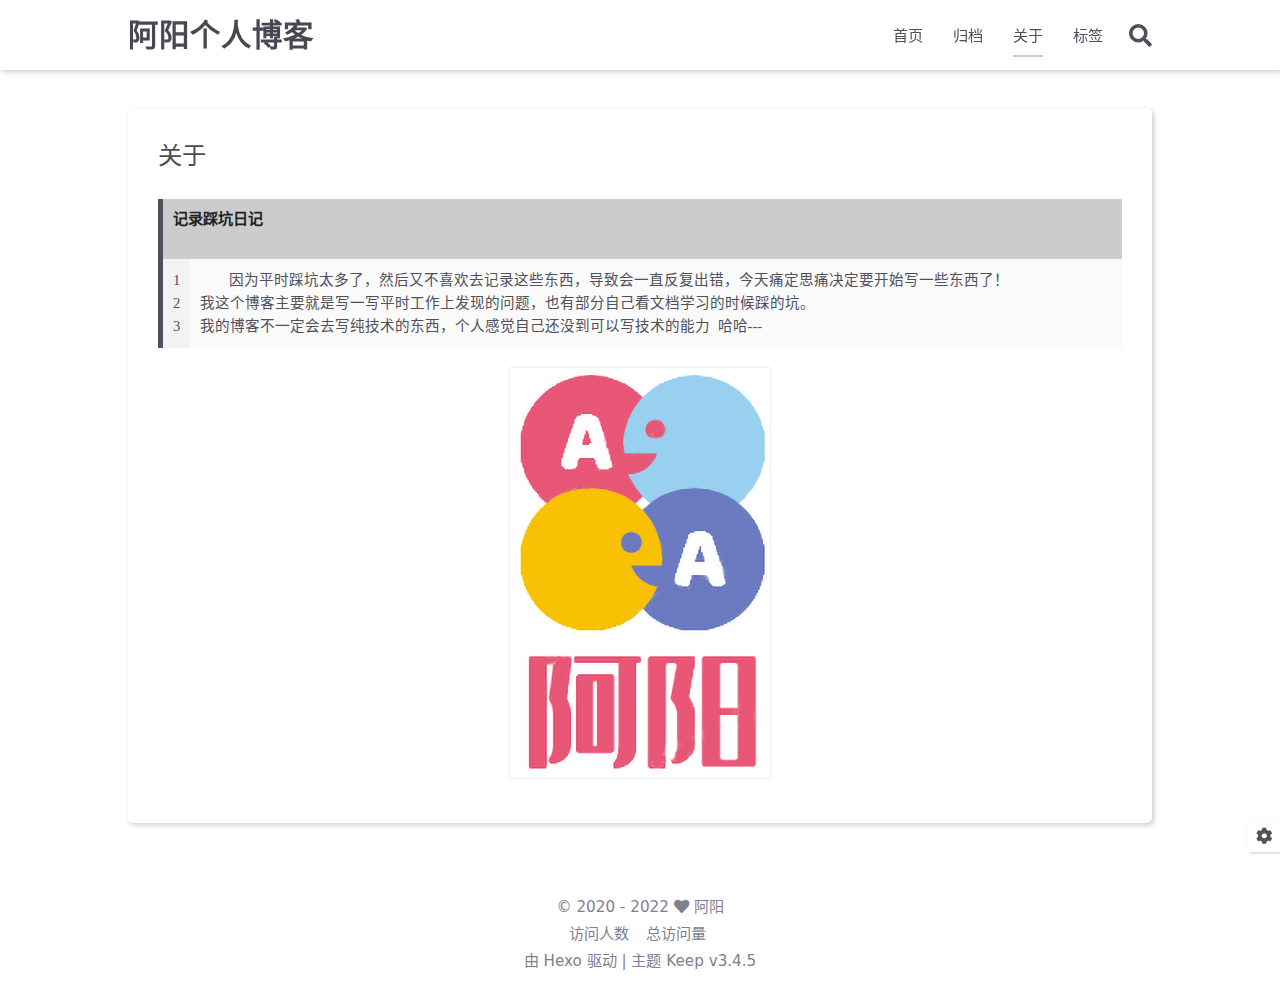
==== commit 3e9e04e6: "Site updated: 2022-06-16 10:08:51" ====
--- a/about/index.html
+++ b/about/index.html
@@ -82,6 +82,14 @@
                             </a>
                         </li>
                     
+                        <li class="menu-item">
+                            <a class=""
+                               href="/tags"
+                            >
+                                标签
+                            </a>
+                        </li>
+                    
                     
                         <li class="menu-item search search-popup-trigger">
                             <i class="fas fa-search"></i>
@@ -116,6 +124,11 @@
                 <li class="drawer-menu-item flex-center">
                     <a class="active"
                        href="/about">关于</a>
+                </li>
+            
+                <li class="drawer-menu-item flex-center">
+                    <a class=""
+                       href="/tags">标签</a>
                 </li>
             
         </ul>
--- a/css/style.css
+++ b/css/style.css
@@ -14,8 +14,8 @@
   --scrollbar-color: #595967;
   --scroll-bar-bg-color: #e6e6e6;
   --link-color: #484853;
-  --copyright-info-color: #c03;
-  --avatar-background-color: #06c;
+  --copyright-info-color: #333;
+  --avatar-background-color: #333;
   --pjax-progress-bar-color: linear-gradient(45deg, #f10006, #ef5b00, #e59c01, #19ca05, #00cab5, #0264c8, #c303c3);
 }
 @media (prefers-color-scheme: light) {
@@ -35,15 +35,15 @@
     --scrollbar-color: #595967;
     --scroll-bar-bg-color: #e6e6e6;
     --link-color: #484853;
-    --copyright-info-color: #c03;
-    --avatar-background-color: #06c;
+    --copyright-info-color: #333;
+    --avatar-background-color: #333;
     --pjax-progress-bar-color: linear-gradient(45deg, #f10006, #ef5b00, #e59c01, #19ca05, #00cab5, #0264c8, #c303c3);
   }
 }
 @media (prefers-color-scheme: dark) {
   :root {
     --background-color: #fff;
-    --second-background-color: #808080;
+    --second-background-color: #ccc;
     --primary-color: #ccc;
     --first-text-color: #7d7d8e;
     --second-text-color: #6c6c7c;
@@ -57,8 +57,8 @@
     --scrollbar-color: #e6e6e6;
     --scroll-bar-bg-color: #fff;
     --link-color: #5c5c6a;
-    --copyright-info-color: #a30029;
-    --avatar-background-color: #005cb8;
+    --copyright-info-color: #292929;
+    --avatar-background-color: #2e2e2e;
     --pjax-progress-bar-color: linear-gradient(45deg, #ea404a, #ea722f, #e9a71f, #67e559, #18ecec, #1b85f1, #ee1dee);
   }
 }
@@ -78,13 +78,13 @@
   --scrollbar-color: #595967;
   --scroll-bar-bg-color: #e6e6e6;
   --link-color: #484853;
-  --copyright-info-color: #c03;
-  --avatar-background-color: #06c;
+  --copyright-info-color: #333;
+  --avatar-background-color: #333;
   --pjax-progress-bar-color: linear-gradient(45deg, #f10006, #ef5b00, #e59c01, #19ca05, #00cab5, #0264c8, #c303c3);
 }
 .dark-mode {
   --background-color: #fff;
-  --second-background-color: #808080;
+  --second-background-color: #ccc;
   --primary-color: #ccc;
   --first-text-color: #7d7d8e;
   --second-text-color: #6c6c7c;
@@ -98,8 +98,8 @@
   --scrollbar-color: #e6e6e6;
   --scroll-bar-bg-color: #fff;
   --link-color: #5c5c6a;
-  --copyright-info-color: #a30029;
-  --avatar-background-color: #005cb8;
+  --copyright-info-color: #292929;
+  --avatar-background-color: #2e2e2e;
   --pjax-progress-bar-color: linear-gradient(45deg, #ea404a, #ea722f, #e9a71f, #67e559, #18ecec, #1b85f1, #ee1dee);
 }
 .fade-in-down-animation {
@@ -555,8 +555,8 @@
   --scrollbar-color: #595967;
   --scroll-bar-bg-color: #e6e6e6;
   --link-color: #484853;
-  --copyright-info-color: #c03;
-  --avatar-background-color: #06c;
+  --copyright-info-color: #333;
+  --avatar-background-color: #333;
   --pjax-progress-bar-color: linear-gradient(45deg, #f10006, #ef5b00, #e59c01, #19ca05, #00cab5, #0264c8, #c303c3);
 }
 @media (prefers-color-scheme: light) {
@@ -576,15 +576,15 @@
     --scrollbar-color: #595967;
     --scroll-bar-bg-color: #e6e6e6;
     --link-color: #484853;
-    --copyright-info-color: #c03;
-    --avatar-background-color: #06c;
+    --copyright-info-color: #333;
+    --avatar-background-color: #333;
     --pjax-progress-bar-color: linear-gradient(45deg, #f10006, #ef5b00, #e59c01, #19ca05, #00cab5, #0264c8, #c303c3);
   }
 }
 @media (prefers-color-scheme: dark) {
   :root {
     --background-color: #fff;
-    --second-background-color: #808080;
+    --second-background-color: #ccc;
     --primary-color: #ccc;
     --first-text-color: #7d7d8e;
     --second-text-color: #6c6c7c;
@@ -598,8 +598,8 @@
     --scrollbar-color: #e6e6e6;
     --scroll-bar-bg-color: #fff;
     --link-color: #5c5c6a;
-    --copyright-info-color: #a30029;
-    --avatar-background-color: #005cb8;
+    --copyright-info-color: #292929;
+    --avatar-background-color: #2e2e2e;
     --pjax-progress-bar-color: linear-gradient(45deg, #ea404a, #ea722f, #e9a71f, #67e559, #18ecec, #1b85f1, #ee1dee);
   }
 }
@@ -619,13 +619,13 @@
   --scrollbar-color: #595967;
   --scroll-bar-bg-color: #e6e6e6;
   --link-color: #484853;
-  --copyright-info-color: #c03;
-  --avatar-background-color: #06c;
+  --copyright-info-color: #333;
+  --avatar-background-color: #333;
   --pjax-progress-bar-color: linear-gradient(45deg, #f10006, #ef5b00, #e59c01, #19ca05, #00cab5, #0264c8, #c303c3);
 }
 .dark-mode {
   --background-color: #fff;
-  --second-background-color: #808080;
+  --second-background-color: #ccc;
   --primary-color: #ccc;
   --first-text-color: #7d7d8e;
   --second-text-color: #6c6c7c;
@@ -639,8 +639,8 @@
   --scrollbar-color: #e6e6e6;
   --scroll-bar-bg-color: #fff;
   --link-color: #5c5c6a;
-  --copyright-info-color: #a30029;
-  --avatar-background-color: #005cb8;
+  --copyright-info-color: #292929;
+  --avatar-background-color: #2e2e2e;
   --pjax-progress-bar-color: linear-gradient(45deg, #ea404a, #ea722f, #e9a71f, #67e559, #18ecec, #1b85f1, #ee1dee);
 }
 :root {
@@ -939,8 +939,8 @@
   --scrollbar-color: #595967;
   --scroll-bar-bg-color: #e6e6e6;
   --link-color: #484853;
-  --copyright-info-color: #c03;
-  --avatar-background-color: #06c;
+  --copyright-info-color: #333;
+  --avatar-background-color: #333;
   --pjax-progress-bar-color: linear-gradient(45deg, #f10006, #ef5b00, #e59c01, #19ca05, #00cab5, #0264c8, #c303c3);
 }
 @media (prefers-color-scheme: light) {
@@ -960,15 +960,15 @@
     --scrollbar-color: #595967;
     --scroll-bar-bg-color: #e6e6e6;
     --link-color: #484853;
-    --copyright-info-color: #c03;
-    --avatar-background-color: #06c;
+    --copyright-info-color: #333;
+    --avatar-background-color: #333;
     --pjax-progress-bar-color: linear-gradient(45deg, #f10006, #ef5b00, #e59c01, #19ca05, #00cab5, #0264c8, #c303c3);
   }
 }
 @media (prefers-color-scheme: dark) {
   :root {
     --background-color: #fff;
-    --second-background-color: #808080;
+    --second-background-color: #ccc;
     --primary-color: #ccc;
     --first-text-color: #7d7d8e;
     --second-text-color: #6c6c7c;
@@ -982,8 +982,8 @@
     --scrollbar-color: #e6e6e6;
     --scroll-bar-bg-color: #fff;
     --link-color: #5c5c6a;
-    --copyright-info-color: #a30029;
-    --avatar-background-color: #005cb8;
+    --copyright-info-color: #292929;
+    --avatar-background-color: #2e2e2e;
     --pjax-progress-bar-color: linear-gradient(45deg, #ea404a, #ea722f, #e9a71f, #67e559, #18ecec, #1b85f1, #ee1dee);
   }
 }
@@ -1003,13 +1003,13 @@
   --scrollbar-color: #595967;
   --scroll-bar-bg-color: #e6e6e6;
   --link-color: #484853;
-  --copyright-info-color: #c03;
-  --avatar-background-color: #06c;
+  --copyright-info-color: #333;
+  --avatar-background-color: #333;
   --pjax-progress-bar-color: linear-gradient(45deg, #f10006, #ef5b00, #e59c01, #19ca05, #00cab5, #0264c8, #c303c3);
 }
 .dark-mode {
   --background-color: #fff;
-  --second-background-color: #808080;
+  --second-background-color: #ccc;
   --primary-color: #ccc;
   --first-text-color: #7d7d8e;
   --second-text-color: #6c6c7c;
@@ -1023,8 +1023,8 @@
   --scrollbar-color: #e6e6e6;
   --scroll-bar-bg-color: #fff;
   --link-color: #5c5c6a;
-  --copyright-info-color: #a30029;
-  --avatar-background-color: #005cb8;
+  --copyright-info-color: #292929;
+  --avatar-background-color: #2e2e2e;
   --pjax-progress-bar-color: linear-gradient(45deg, #ea404a, #ea722f, #e9a71f, #67e559, #18ecec, #1b85f1, #ee1dee);
 }
 :root {
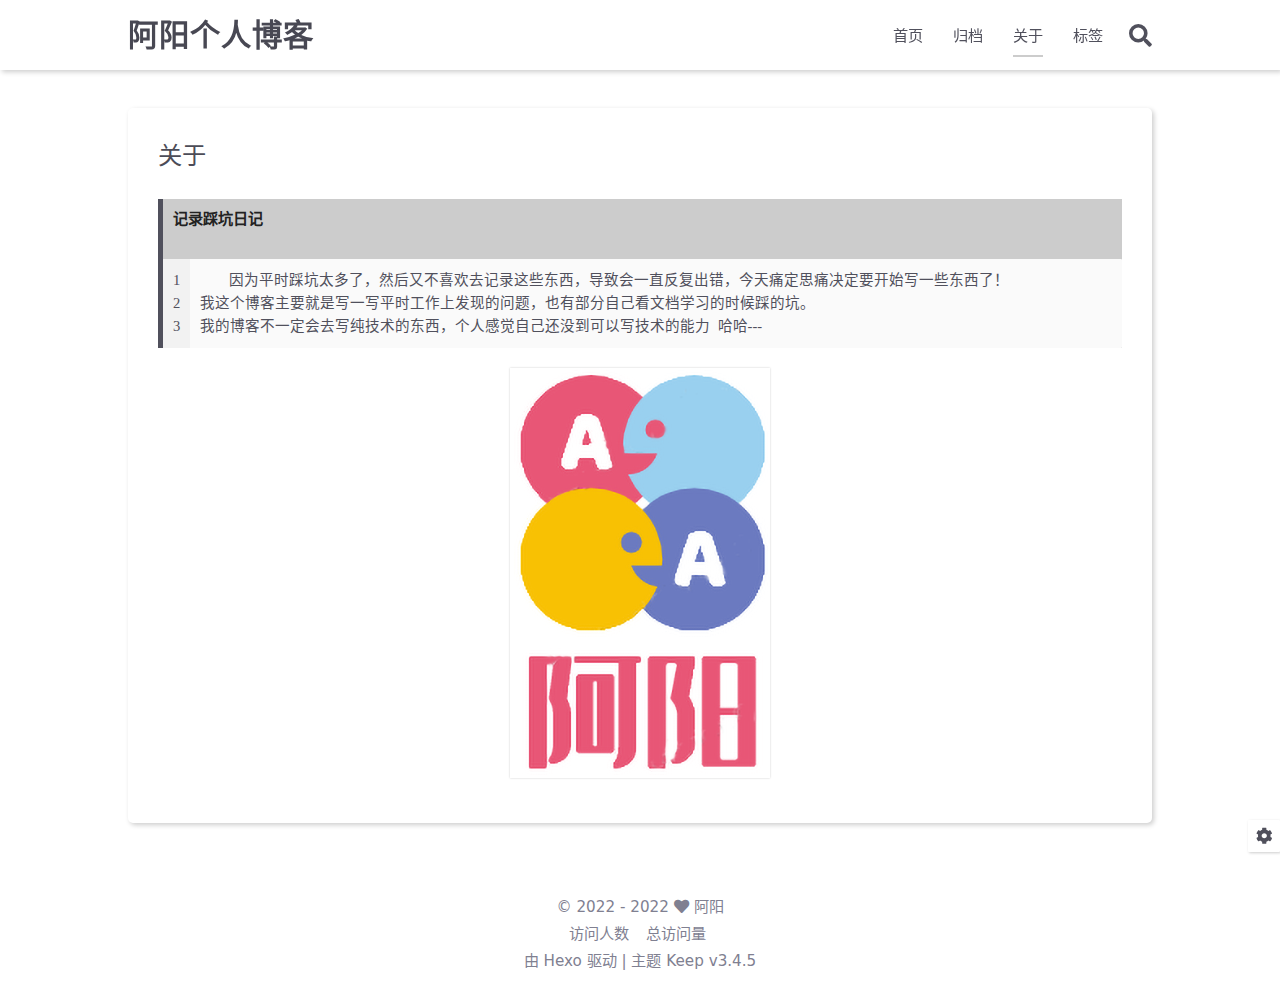
==== commit f03dc8c7: "Site updated: 2022-06-20 15:56:17" ====
--- a/about/index.html
+++ b/about/index.html
@@ -180,7 +180,7 @@
         <div class="copyright-info info-item">
             &copy;
             
-              <span>2020</span>
+              <span>2022</span>
               -
             
             2022&nbsp;<i class="fas fa-heart icon-animate"></i>&nbsp;<a href="/">阿阳</a>
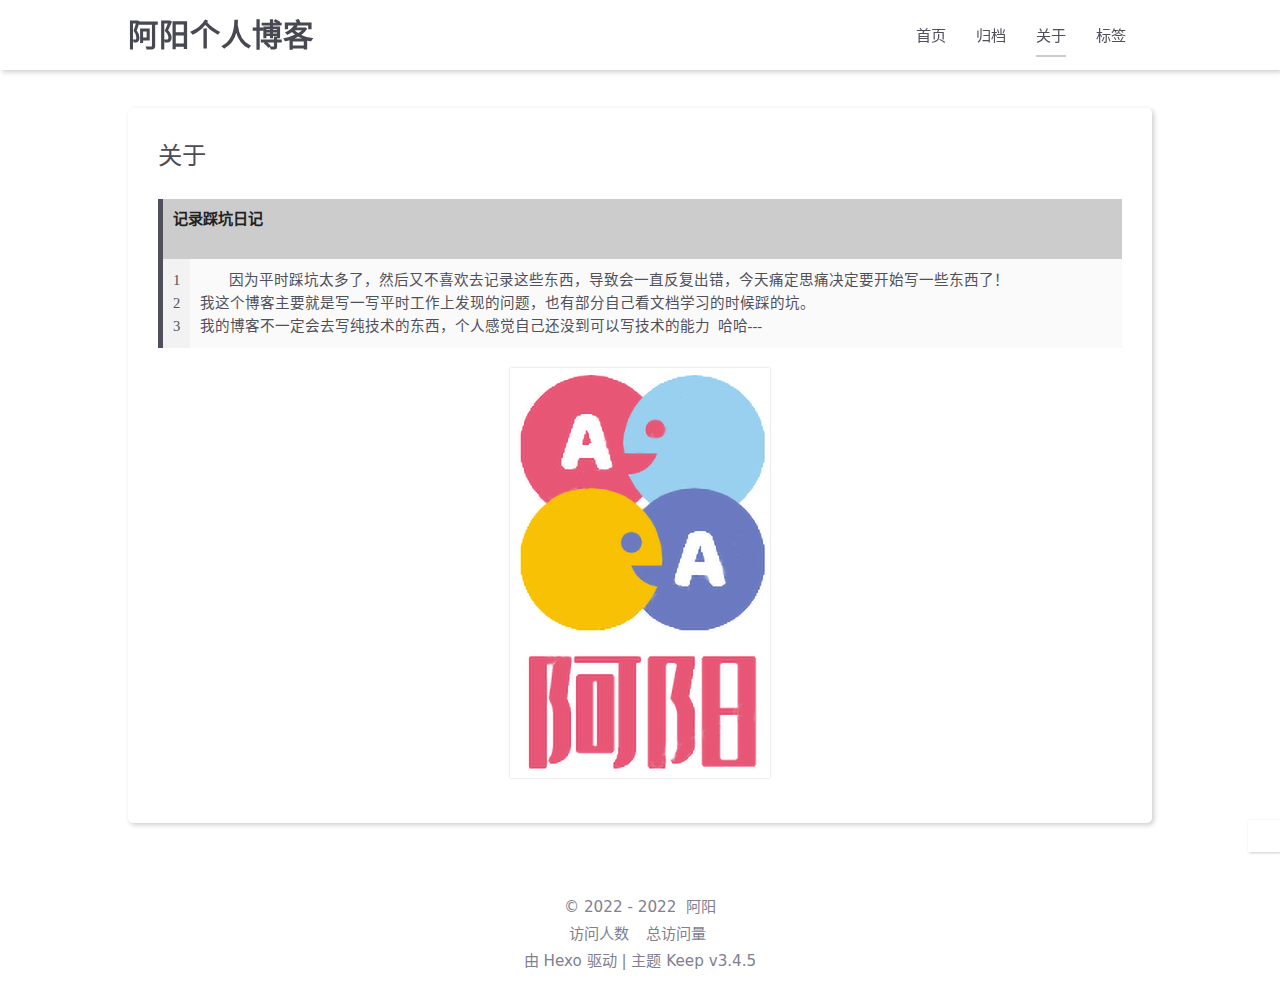
==== commit e728e11e: "Site updated: 2022-06-20 16:51:50" ====
--- a/about/index.html
+++ b/about/index.html
@@ -17,13 +17,11 @@
 <link rel="stylesheet" href="/css/style.css">
 
     <link rel="shortcut icon" href="/images/logo.png">
-    
-<link rel="stylesheet" href="/css/font-awesome.min.css">
-
+    <link rel="stylesheet" href="//cdn.jsdelivr.net/npm/hexo-theme-keep@3.4.5/source/css/font-awesome.min.css">
     <script id="hexo-configurations">
     let KEEP = window.KEEP || {};
     KEEP.hexo_config = {"hostname":"example.com","root":"/","language":"zh-CN","path":"search.json"};
-    KEEP.theme_config = {"toc":{"enable":true,"number":false,"expand_all":true,"init_open":true},"style":{"primary_color":"#CCCCCC","avatar":"/images/name.jpg","favicon":"/images/logo.png","article_img_align":"center","left_side_width":"260px","content_max_width":"1100px","hover":{"shadow":false,"scale":false},"first_screen":{"enable":true,"background_img":"/images/bg.svg","description":"黄色的森林分出两条路，我选择了人迹更少的那一条，从此决定我一生的道路。"},"scroll":{"progress_bar":{"enable":false},"percent":{"enable":false}}},"local_search":{"enable":true,"preload":false},"code_copy":{"enable":true,"style":"default"},"pjax":{"enable":false},"lazyload":{"enable":false},"version":"3.4.5"};
+    KEEP.theme_config = {"toc":{"enable":true,"number":false,"expand_all":true,"init_open":true},"style":{"primary_color":"#CCCCCC","avatar":"/images/name.jpg","favicon":"/images/logo.png","article_img_align":"center","left_side_width":"260px","content_max_width":"1100px","hover":{"shadow":false,"scale":false},"first_screen":{"enable":true,"background_img":"/images/bg.svg","description":"黄色的森林分出两条路，我选择了人迹更少的那一条，从此决定我一生的道路。"},"scroll":{"progress_bar":{"enable":false},"percent":{"enable":false}}},"local_search":{"enable":true,"preload":false},"code_copy":{"enable":true,"style":"default"},"pjax":{"enable":false},"lazyload":{"enable":true},"version":"3.4.5"};
     KEEP.language_ago = {"second":"%s 秒前","minute":"%s 分钟前","hour":"%s 小时前","day":"%s 天前","week":"%s 周前","month":"%s 个月前","year":"%s 年前"};
   </script>
 <meta name="generator" content="Hexo 5.4.2"></head>
@@ -298,30 +296,18 @@
 
 
 
-
-<script src="/js/utils.js"></script>
-
-<script src="/js/main.js"></script>
-
-<script src="/js/header-shrink.js"></script>
-
-<script src="/js/back2top.js"></script>
-
-<script src="/js/dark-light-toggle.js"></script>
-
-
-
-    
-<script src="/js/local-search.js"></script>
-
-
-
-
-    
-<script src="/js/code-copy.js"></script>
-
-
-
+<script src="//cdn.jsdelivr.net/npm/hexo-theme-keep@3.4.5/source/js/utils.js"></script><script src="//cdn.jsdelivr.net/npm/hexo-theme-keep@3.4.5/source/js/main.js"></script><script src="//cdn.jsdelivr.net/npm/hexo-theme-keep@3.4.5/source/js/header-shrink.js"></script><script src="//cdn.jsdelivr.net/npm/hexo-theme-keep@3.4.5/source/js/back2top.js"></script><script src="//cdn.jsdelivr.net/npm/hexo-theme-keep@3.4.5/source/js/dark-light-toggle.js"></script>
+
+
+    <script src="//cdn.jsdelivr.net/npm/hexo-theme-keep@3.4.5/source/js/local-search.js"></script>
+
+
+
+    <script src="//cdn.jsdelivr.net/npm/hexo-theme-keep@3.4.5/source/js/code-copy.js"></script>
+
+
+
+    <script src="//cdn.jsdelivr.net/npm/hexo-theme-keep@3.4.5/source/js/lazyload.js"></script>
 
 
 <div class="post-scripts">
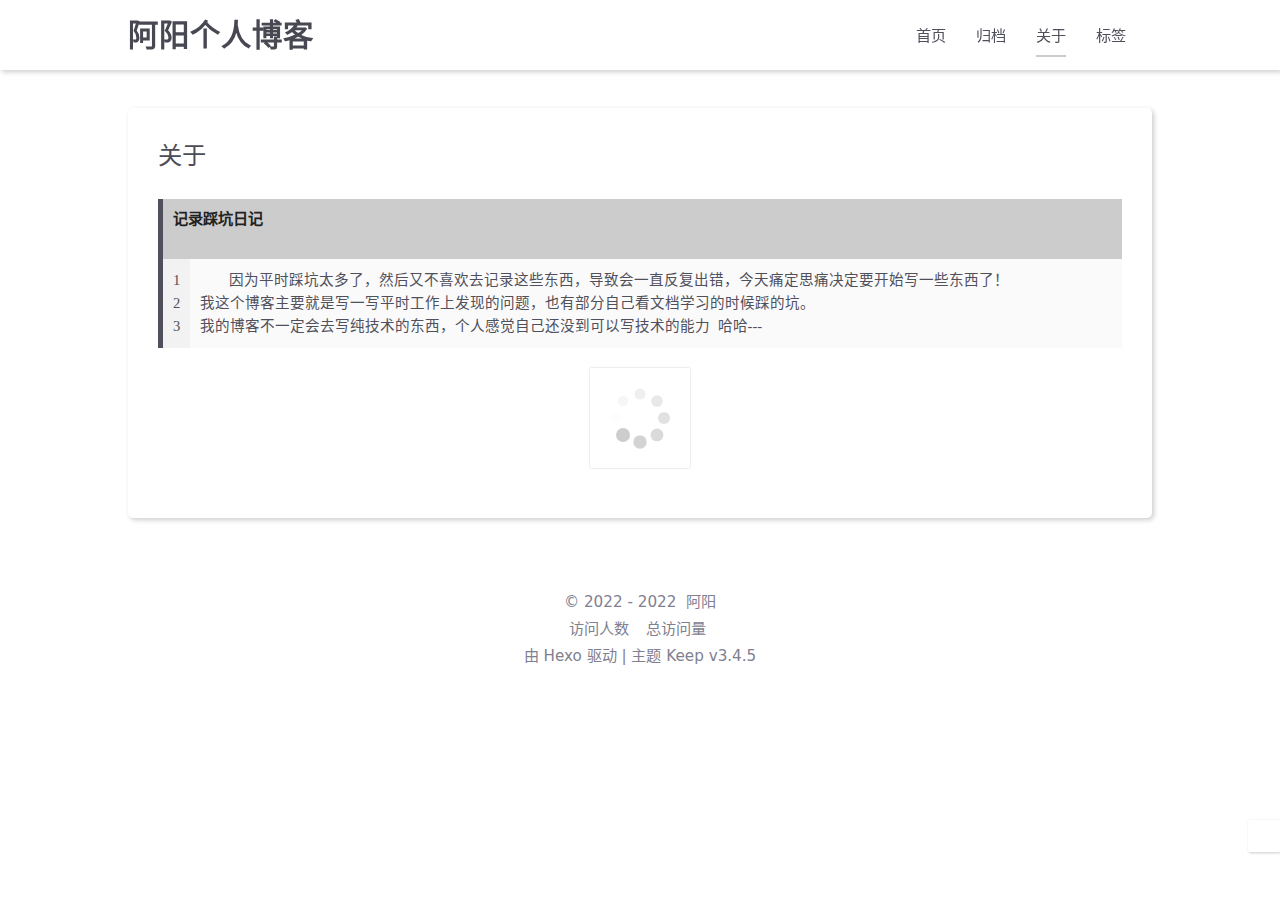
==== commit 1fd22d20: "Site updated: 2022-06-20 17:13:52" ====
--- a/about/index.html
+++ b/about/index.html
@@ -156,7 +156,12 @@
 
 
 </blockquote>
-<p><img src="index.assets/logo-16552786890171.png" alt="logo"></p>
+<p><img  
+                     lazyload
+                     src="/images/loading.svg"
+                     data-src="index.assets/logo-16552786890171.png"
+                      alt="logo"
+                ></p>
 
             
         </div>
